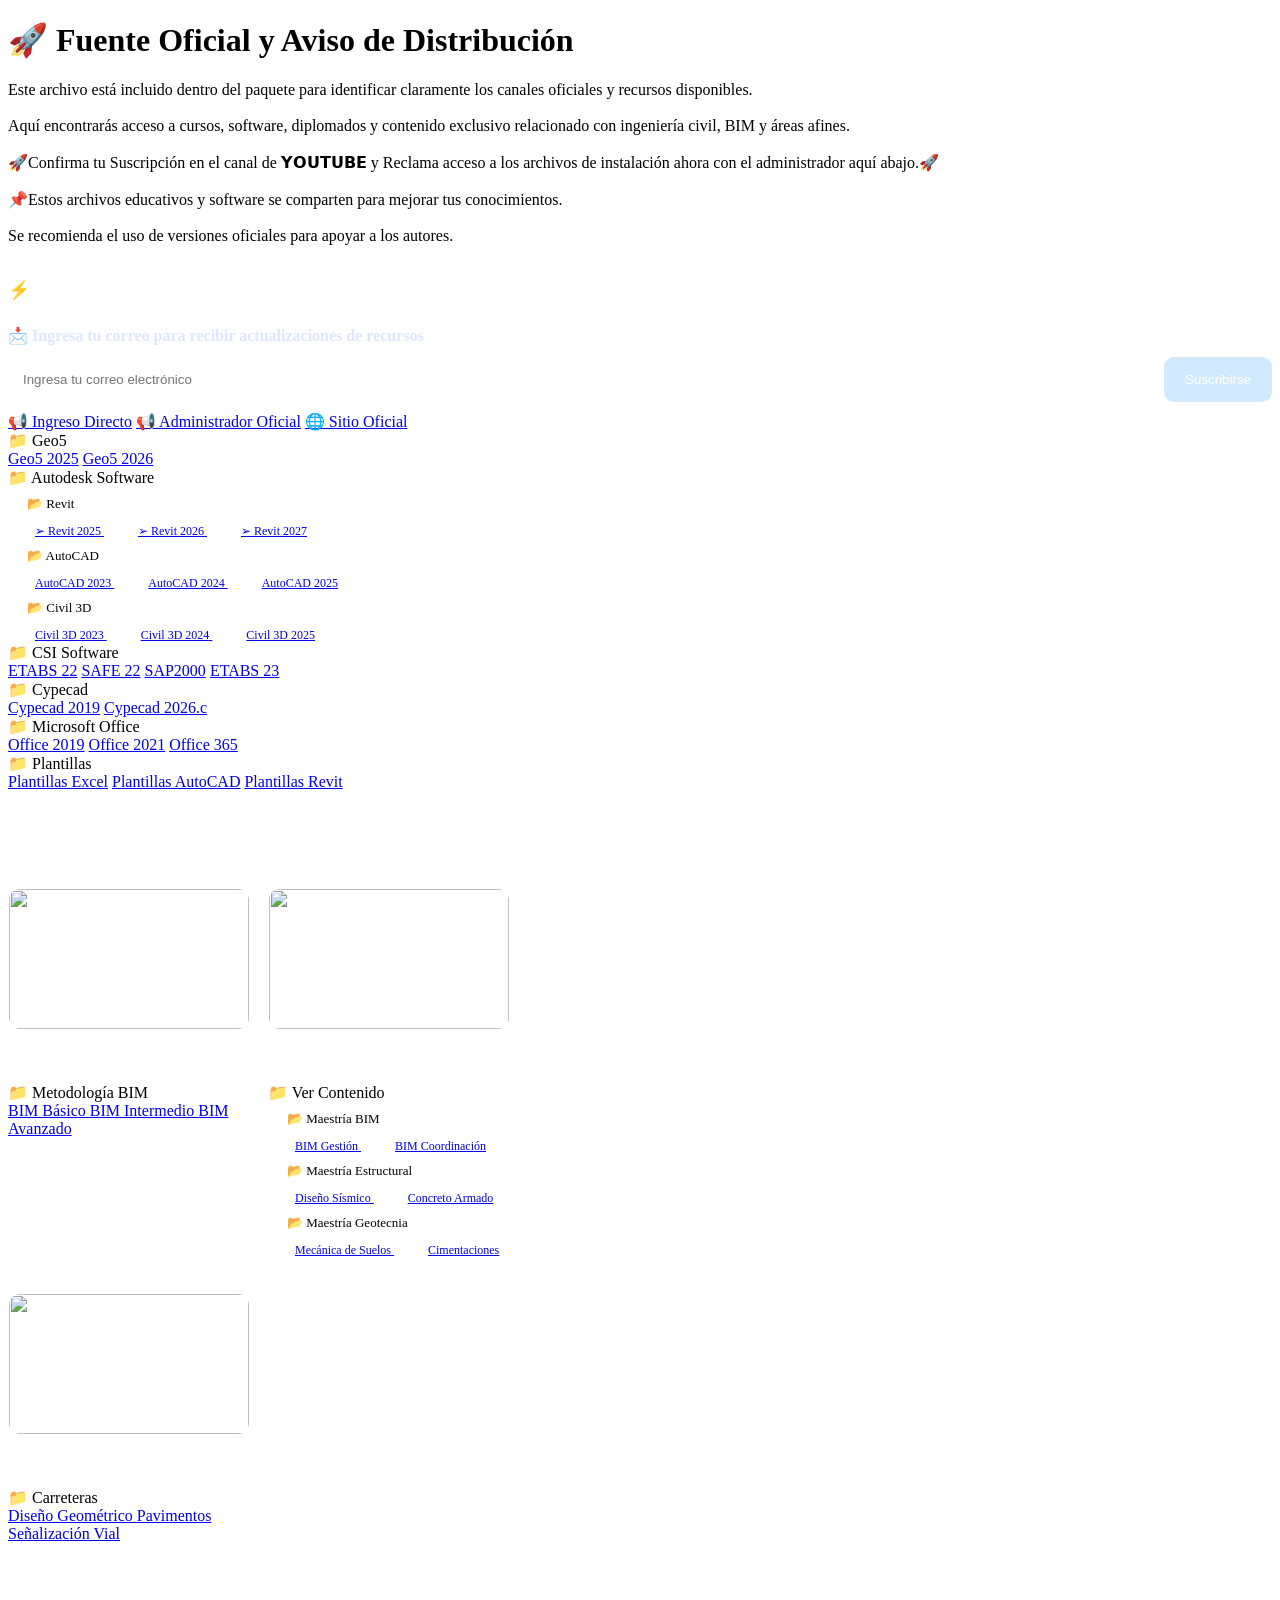
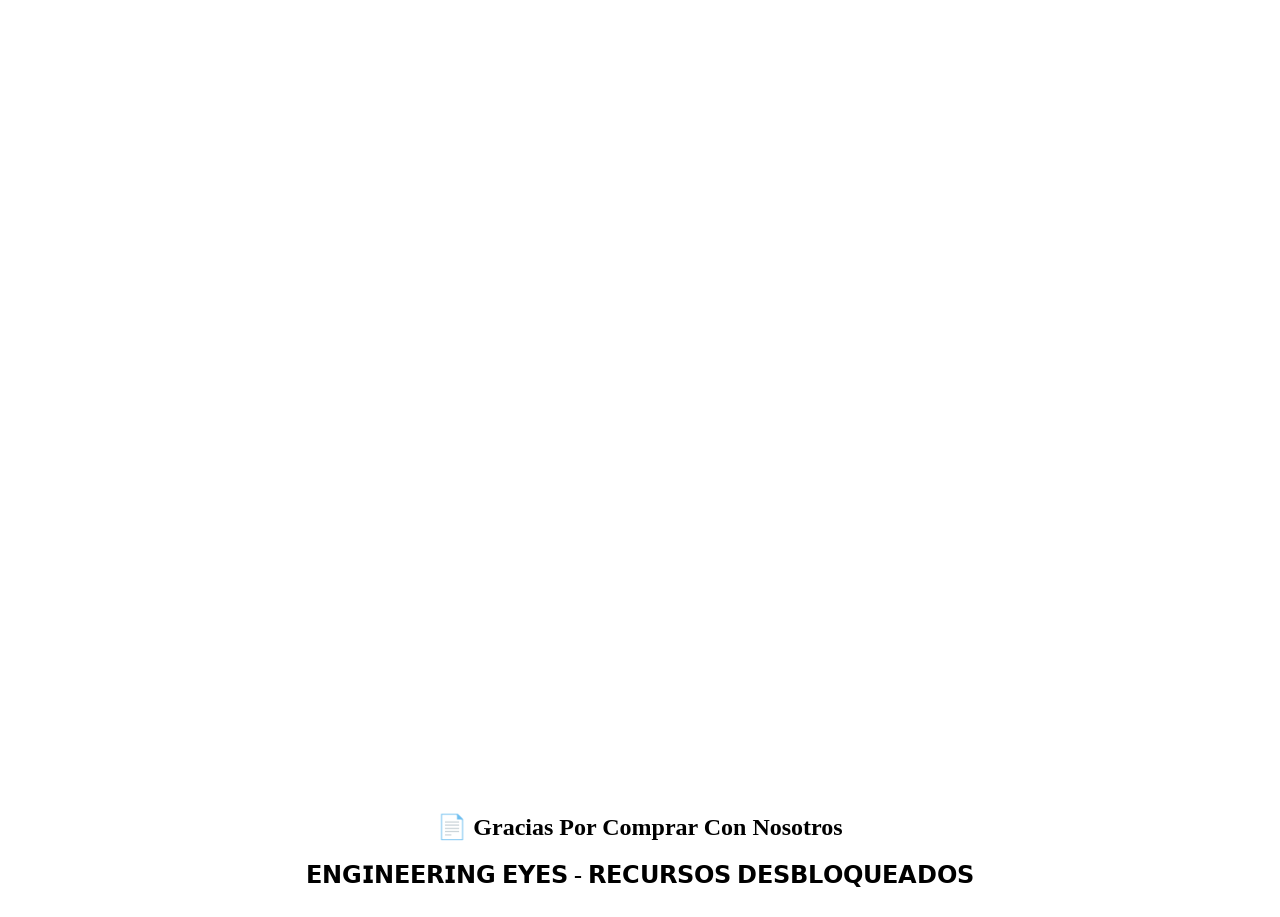
==== index.html @ c22a0bf5 "Add files via upload" ====
<!doctype html>
<html lang="es">
<head>
<meta charset="utf-8" />
<meta name="viewport" content="width=device-width, initial-scale=1" />

<title>Cursos Ingeniería Civil</title>
<link rel="stylesheet" href="style.css">

</head>

<body>

<div class="bg-blur blur1"></div>
<div class="bg-blur blur2"></div>

<!-- 🔥 HOJA 1 -->
<div class="page">
<div class="wrap">

<!-- TEXTO ARRIBA -->
<div class="card">
<h1>🚀 Fuente Oficial y Aviso de Distribución</h1>

<p class="desc">
Este archivo está incluido dentro del paquete para identificar claramente los canales oficiales y recursos disponibles.<br><br>

Aquí encontrarás acceso a cursos, software, diplomados y contenido exclusivo relacionado con ingeniería civil, BIM y áreas afines.<br><br>

🚀Confirma tu Suscripción en el canal de 𝗬𝗢𝗨𝗧𝗨𝗕𝗘 y Reclama acceso a los archivos de instalación ahora con el administrador aquí abajo.🚀<br><br>

📌Estos archivos educativos y software se comparten para mejorar tus conocimientos.<br><br>

Se recomienda el uso de versiones oficiales para apoyar a los autores.<br><br>
</p>

<!-- TEXTO LATERAL IZQUIERDO -->
<div style="
  text-align:left;
  margin-top:15px;
  font-size:18px;
  color:white;
  font-weight:600;
">
⚡ Acceso rápido a recursos y contenido exclusivo. DESPLIEGA Y ELIGE TU OPCIÓN. No olvides Suscribirte en Youtube, Gracias
</div>
<!-- SUSCRIPCIÓN -->
<div style="
  margin-top:25px;
  text-align:left;
">

  <div style="
    font-size:16px;
    margin-bottom:12px;
    color:#dfe6ff;
    font-weight:600;
  ">
    📩 Ingresa tu correo para recibir actualizaciones de recursos
  </div>

  <div style="
    display:flex;
    gap:10px;
    flex-wrap:wrap;
  ">

    <input 
      type="email"
      id="correo"
      placeholder="Ingresa tu correo electrónico"
      style="
        flex:1;
        min-width:220px;
        padding:14px;
        border:none;
        border-radius:10px;
        background:rgba(255,255,255,0.06);
        color:white;
        outline:none;
        border:1px solid rgba(255,255,255,0.08);
        backdrop-filter:blur(8px);
      "
    >

    <button style="
      padding:14px 20px;
      border:none;
      border-radius:10px;
      background:rgba(0,140,255,0.18);
      color:white;
      cursor:pointer;
      transition:0.25s;
      border:1px solid rgba(255,255,255,0.08);
    "
    onclick="enviarCorreo()"
    onmouseover="this.style.background='rgba(0,140,255,0.30)'"
    onmouseout="this.style.background='rgba(0,140,255,0.18)'"
    >
      Suscribirse
    </button>

  </div>

  <div id="mensaje" style="
    margin-top:10px;
    color:#9dffb2;
    font-size:14px;
  "></div>

</div> <!-- FIN SUSCRIPCIÓN -->

</div> <!-- FIN CARD -->

<!-- GRID -->
<div class="card">
<div class="grid">

<!-- PRIMERA COLUMNA -->
<div class="links-box">
  <a href="https://t.me/+xT9picqsAUI5MDAx" target="_blank">📢 Ingreso Directo</a>
  <a href="http://t.me/engineeringeyes_bot" target="_blank">📢 Administrador Oficial</a>
  <a href="http://t.me/engineeringeyes_bot" target="_blank">🌐 Sitio Oficial</a>
</div>

<!-- GEO5 + Autodesk Software -->
<div>

  <div class="group">
    <div class="btn" onclick="toggleMenu('geo')">📁 Geo5</div>
    <div id="geo" class="submenu">
      <a href="https://go.hotmart.com/U102298220W" target="_blank" class="subbtn">Geo5 2025</a>
      <a href="https://go.hotmart.com/E105551013D?dp=1" target="_blank" class="subbtn">Geo5 2026</a>
    </div>
  </div>

<div class="group"> 

  <div class="btn" onclick="toggleMenu('autodesk')">
    📁 Autodesk Software
  </div> 

  <div id="autodesk" class="submenu">

<div class="subbtn"
onclick="toggleMenu('revitsoft')"
onmouseover="this.style.background='rgba(0,140,255,0.15)';this.style.boxShadow='0 0 10px rgba(0,140,255,0.3)'"
onmouseout="this.style.background='rgba(255,255,255,0.03)';this.style.boxShadow='none'"
style="
  font-size:13px;
  padding:8px;
  margin-left:10px;
  background:rgba(255,255,255,0.03);
  cursor:pointer;
  transition:0.25s;
  border:1px solid rgba(255,255,255,0.08);
">
  📂 Revit
</div>

<div id="revitsoft" class="submenu">

  <a href="https://t.me/+xT9picqsAUI5MDAx" target="_blank" class="subbtn" style="
  font-size:12px;
  padding:7px;
  margin-left:20px;
">
    ➢ Revit 2025
  </a>

  <a href="https://t.me/+xT9picqsAUI5MDAx" target="_blank" class="subbtn" style="
  font-size:12px;
  padding:7px;
  margin-left:20px;
">
    ➢ Revit 2026
  </a>

  <a href="https://t.me/+xT9picqsAUI5MDAx" target="_blank" class="subbtn" style="
  font-size:12px;
  padding:7px;
  margin-left:20px;
">
    ➢ Revit 2027
  </a>

</div>

<div class="subbtn"
onclick="toggleMenu('autocadsoft')"
onmouseover="this.style.background='rgba(0,140,255,0.15)';this.style.boxShadow='0 0 10px rgba(0,140,255,0.3)'"
onmouseout="this.style.background='rgba(255,255,255,0.03)';this.style.boxShadow='none'"
style="
  font-size:13px;
  padding:8px;
  margin-left:10px;
  background:rgba(255,255,255,0.03);
  cursor:pointer;
  transition:0.25s;
  border:1px solid rgba(255,255,255,0.08);
">
  📂 AutoCAD
</div>

<div id="autocadsoft" class="submenu">

  <a href="https://t.me/+xT9picqsAUI5MDAx" target="_blank"
     class="subbtn"
     style="
       font-size:12px;
       padding:7px;
       margin-left:20px;
     ">
    AutoCAD 2023
  </a>

  <a href="https://t.me/+xT9picqsAUI5MDAx" target="_blank"
     class="subbtn"
     style="
       font-size:12px;
       padding:7px;
       margin-left:20px;
     ">
    AutoCAD 2024
  </a>

  <a href="https://t.me/+xT9picqsAUI5MDAx" target="_blank"
     class="subbtn"
     style="
       font-size:12px;
       padding:7px;
       margin-left:20px;
     ">
    AutoCAD 2025
  </a>

</div>

<div class="subbtn"
onclick="toggleMenu('civilsoft')"
onmouseover="this.style.background='rgba(0,140,255,0.15)';this.style.boxShadow='0 0 10px rgba(0,140,255,0.3)'"
onmouseout="this.style.background='rgba(255,255,255,0.03)';this.style.boxShadow='none'"
style="
  font-size:13px;
  padding:8px;
  margin-left:10px;
  background:rgba(255,255,255,0.03);
  cursor:pointer;
  transition:0.25s;
  border:1px solid rgba(255,255,255,0.08);
">
  📂 Civil 3D
</div>

<div id="civilsoft" class="submenu">

  <a href="https://t.me/+xT9picqsAUI5MDAx" target="_blank"
     class="subbtn"
     style="
       font-size:12px;
       padding:7px;
       margin-left:20px;
     ">
    Civil 3D 2023
  </a>

  <a href="https://t.me/+xT9picqsAUI5MDAx" target="_blank"
     class="subbtn"
     style="
       font-size:12px;
       padding:7px;
       margin-left:20px;
     ">
    Civil 3D 2024
  </a>

  <a href="https://t.me/+xT9picqsAUI5MDAx" target="_blank"
     class="subbtn"
     style="
       font-size:12px;
       padding:7px;
       margin-left:20px;
     ">
    Civil 3D 2025
  </a>

</div>

    </div>
  </div>

</div>

<!-- CSI Software -->
<div>
  <div class="btn" onclick="toggleMenu('etabs')">📁 CSI Software</div>
  <div id="etabs" class="submenu">
    <a href="https://t.me/+xT9picqsAUI5MDAx" target="_blank" class="subbtn">ETABS 22</a>
    <a href="https://t.me/+xT9picqsAUI5MDAx" target="_blank" class="subbtn">SAFE 22</a>
    <a href="https://t.me/+xT9picqsAUI5MDAx" target="_blank" class="subbtn">SAP2000</a>
    <a href="https://t.me/+xT9picqsAUI5MDAx" target="_blank" class="subbtn">ETABS 23</a>
  </div>
</div>

<!-- CYPECAD + MICROSOFT OFFICE -->
<div>

  <div class="group">
    <div class="btn" onclick="toggleMenu('cype')">📁 Cypecad</div>

    <div id="cype" class="submenu">
      <a href="https://t.me/+xT9picqsAUI5MDAx" target="_blank" class="subbtn">Cypecad 2019</a>
      <a href="https://go.hotmart.com/T103068841P?dp=1" target="_blank" class="subbtn">Cypecad 2026.c</a>
    </div>
  </div>

  <div class="group">
    <div class="btn" onclick="toggleMenu('office')">📁 Microsoft Office</div>

    <div id="office" class="submenu">
      <a href="https://t.me/+xT9picqsAUI5MDAx" target="_blank" class="subbtn">Office 2019</a>
      <a href="https://t.me/+xT9picqsAUI5MDAx" target="_blank" class="subbtn">Office 2021</a>
      <a href="https://t.me/+xT9picqsAUI5MDAx" target="_blank" class="subbtn">Office 365</a>
    </div>
  </div>

</div>

<!-- PLANTILLAS -->
<div>

  <div class="group">
    <div class="btn" onclick="toggleMenu('plantillas')">📁 Plantillas</div>

    <div id="plantillas" class="submenu">
      <a href="https://t.me/+xT9picqsAUI5MDAx" target="_blank" class="subbtn">Plantillas Excel</a>
      <a href="https://t.me/+xT9picqsAUI5MDAx" target="_blank" class="subbtn">Plantillas AutoCAD</a>
      <a href="https://t.me/+xT9picqsAUI5MDAx" target="_blank" class="subbtn">Plantillas Revit</a>
    </div>
  </div>

</div>

</div>


</div>
</div>

</div>
</div>

<!-- 🔥 HOJA 2 (NUEVA) -->
<div class="page">
<div class="wrap" style="max-width:1500px;">
<div class="card" style="
  min-height:1000px;
  display:flex;
  flex-direction:column;
">

<div style="
  text-align:left;
  font-size:28px;
  font-weight:700;
  margin-bottom:25px;
  color:white;
">
 Contenido Autodidacta - Aprende a Tu Ritmo
</div>
<div style="
  margin-top:40px;
  display:flex;
  gap:20px;
  align-items:flex-start;
  flex-wrap:wrap;
">

  <!-- BLOQUE 1 -->
  <div style="width:240px;">

    <!-- IMAGEN -->
    <img 
      src="https://raw.githubusercontent.com/EngineeringEyes/Engineering-Eyes/main/fondo.jpg"
      style="
        width:100%;
        height:140px;
        object-fit:cover;
        border-radius:12px;
        border:1px solid rgba(255,255,255,0.08);
      "
    >

    <!-- TITULO -->
    <div style="
      margin-top:12px;
      font-size:20px;
      font-weight:700;
      color:white;
    ">
      Ing. Estructural
    </div>

    <!-- BOTONERA -->
    <div class="group" style="margin-top:15px;">

      <div class="btn" onclick="toggleMenu('estructural')">
        📁 Metodología BIM
      </div>

      <div id="estructural" class="submenu">

        <a href="https://t.me/+xT9picqsAUI5MDAx"
           target="_blank"
           class="subbtn">
          BIM Básico
        </a>

        <a href="https://t.me/+xT9picqsAUI5MDAx"
           target="_blank"
           class="subbtn">
          BIM Intermedio
        </a>

        <a href="https://t.me/+xT9picqsAUI5MDAx"
           target="_blank"
           class="subbtn">
          BIM Avanzado
        </a>

      </div>

    </div>

  </div>
<!-- BLOQUE 3 -->
<div style="width:240px;">

  <!-- IMAGEN -->
  <img 
    src="https://raw.githubusercontent.com/EngineeringEyes/Engineering-Eyes/main/fondo.jpg"
    style="
      width:100%;
      height:140px;
      object-fit:cover;
      border-radius:12px;
      border:1px solid rgba(255,255,255,0.08);
    "
  >

  <!-- TITULO -->
  <div style="
    margin-top:12px;
    font-size:20px;
    font-weight:700;
    color:white;
  ">
    Maestrías
  </div>

  <!-- BOTONERA -->
  <div class="group" style="margin-top:15px;">

    <div class="btn" onclick="toggleMenu('maestrias')">
      📁 Ver Contenido
    </div>

<div id="maestrias" class="submenu">

  <!-- BIM -->
  <div class="subbtn"
  onclick="toggleMenu('mbim')"
  onmouseover="this.style.background='rgba(0,140,255,0.15)';this.style.boxShadow='0 0 10px rgba(0,140,255,0.3)'"
  onmouseout="this.style.background='rgba(255,255,255,0.03)';this.style.boxShadow='none'"
  style="
    font-size:13px;
    padding:8px;
    margin-left:10px;
    background:rgba(255,255,255,0.03);
    cursor:pointer;
    transition:0.25s;
    border:1px solid rgba(255,255,255,0.08);
  ">
    📂 Maestría BIM
  </div>

  <div id="mbim" class="submenu">

    <a href="https://t.me/+xT9picqsAUI5MDAx"
       target="_blank"
       class="subbtn"
       style="
         font-size:12px;
         padding:7px;
         margin-left:20px;
       ">
      BIM Gestión
    </a>

    <a href="https://t.me/+xT9picqsAUI5MDAx"
       target="_blank"
       class="subbtn"
       style="
         font-size:12px;
         padding:7px;
         margin-left:20px;
       ">
      BIM Coordinación
    </a>

  </div>

  <!-- ESTRUCTURAL -->
  <div class="subbtn"
  onclick="toggleMenu('mestructural')"
  onmouseover="this.style.background='rgba(0,140,255,0.15)';this.style.boxShadow='0 0 10px rgba(0,140,255,0.3)'"
  onmouseout="this.style.background='rgba(255,255,255,0.03)';this.style.boxShadow='none'"
  style="
    font-size:13px;
    padding:8px;
    margin-left:10px;
    background:rgba(255,255,255,0.03);
    cursor:pointer;
    transition:0.25s;
    border:1px solid rgba(255,255,255,0.08);
  ">
    📂 Maestría Estructural
  </div>

  <div id="mestructural" class="submenu">

    <a href="https://t.me/+xT9picqsAUI5MDAx"
       target="_blank"
       class="subbtn"
       style="
         font-size:12px;
         padding:7px;
         margin-left:20px;
       ">
      Diseño Sísmico
    </a>

    <a href="https://t.me/+xT9picqsAUI5MDAx"
       target="_blank"
       class="subbtn"
       style="
         font-size:12px;
         padding:7px;
         margin-left:20px;
       ">
      Concreto Armado
    </a>

  </div>

  <!-- GEOTECNIA -->
  <div class="subbtn"
  onclick="toggleMenu('mgeo')"
  onmouseover="this.style.background='rgba(0,140,255,0.15)';this.style.boxShadow='0 0 10px rgba(0,140,255,0.3)'"
  onmouseout="this.style.background='rgba(255,255,255,0.03)';this.style.boxShadow='none'"
  style="
    font-size:13px;
    padding:8px;
    margin-left:10px;
    background:rgba(255,255,255,0.03);
    cursor:pointer;
    transition:0.25s;
    border:1px solid rgba(255,255,255,0.08);
  ">
    📂 Maestría Geotecnia
  </div>

  <div id="mgeo" class="submenu">

    <a href="https://t.me/+xT9picqsAUI5MDAx"
       target="_blank"
       class="subbtn"
       style="
         font-size:12px;
         padding:7px;
         margin-left:20px;
       ">
      Mecánica de Suelos
    </a>

    <a href="https://t.me/+xT9picqsAUI5MDAx"
       target="_blank"
       class="subbtn"
       style="
         font-size:12px;
         padding:7px;
         margin-left:20px;
       ">
      Cimentaciones
    </a>

  </div>

</div>
  </div>

</div>
</div>
<!-- BLOQUE 2 -->
<div style="
  width:240px;
  margin-top:35px;
">

  <!-- IMAGEN -->
  <img 
    src="https://raw.githubusercontent.com/EngineeringEyes/Engineering-Eyes/main/fondo.jpg"
    style="
      width:100%;
      height:140px;
      object-fit:cover;
      border-radius:12px;
      border:1px solid rgba(255,255,255,0.08);
    "
  >

  <!-- TITULO -->
  <div style="
    margin-top:12px;
    font-size:20px;
    font-weight:700;
    color:white;
  ">
    Ing. Transporte
  </div>

  <!-- BOTONERA -->
  <div class="group" style="margin-top:15px;">

    <div class="btn" onclick="toggleMenu('carreteras')">
      📁 Carreteras
    </div>

    <div id="carreteras" class="submenu">

      <a href="https://t.me/+xT9picqsAUI5MDAx"
         target="_blank"
         class="subbtn">
        Diseño Geométrico
      </a>

      <a href="https://t.me/+xT9picqsAUI5MDAx"
         target="_blank"
         class="subbtn">
        Pavimentos
      </a>

      <a href="https://t.me/+xT9picqsAUI5MDAx"
         target="_blank"
         class="subbtn">
        Señalización Vial
      </a>

    </div>

  </div>

</div>
<div style="
  margin-top:850px;
  text-align:center;
">

  <h2>
    📄 Gracias Por Comprar Con Nosotros
  </h2>

  <h2>
    𝗘𝗡𝗚𝗜𝗡𝗘𝗘𝗥𝗜𝗡𝗚 𝗘𝗬𝗘𝗦 - 𝗥𝗘𝗖𝗨𝗥𝗦𝗢𝗦 𝗗𝗘𝗦𝗕𝗟𝗢𝗤𝗨𝗘𝗔𝗗𝗢𝗦
  </h2>

</div>
</div>

</div>
</div>

<script>

function validarEmail(email){
  const regex = /^[^\s@]+@[^\s@]+\.[^\s@]+$/;
  return regex.test(email);
}

function toggleMenu(id){

  const menu = document.getElementById(id);

  if(!menu) return;

  if(menu.style.maxHeight && menu.style.maxHeight !== "0px"){
    menu.style.maxHeight = "0px";
  } else {
    menu.style.maxHeight = "180px";
  }

}

async function enviarCorreo(){

  const correo = document.getElementById("correo").value;

  if(!correo){
    alert("Ingresa un correo");
    return;
  }

  if(!validarEmail(correo)){
    alert("Correo no válido");
    return;
  }

  try{

    await fetch(
      "https://script.google.com/macros/s/AKfycbyFCOnYeglGWhAQpZBe2yn58ZJT81-7ffNMvXjJa1qmcHuaM3HQWoOWMXwLHcLiqnXQ/exec",
      {
        method: "POST",
        body: JSON.stringify({
          correo: correo,
          key: "ABC123"
        })
      }
    );

    document.getElementById("mensaje").innerHTML =
      "✅ Correo registrado correctamente";

    document.getElementById("correo").value = "";

  } catch(error){

    document.getElementById("mensaje").innerHTML =
      "❌ Error al registrar";

  }

}

</script>

<script src="script.js"></script>

</body>
</html>
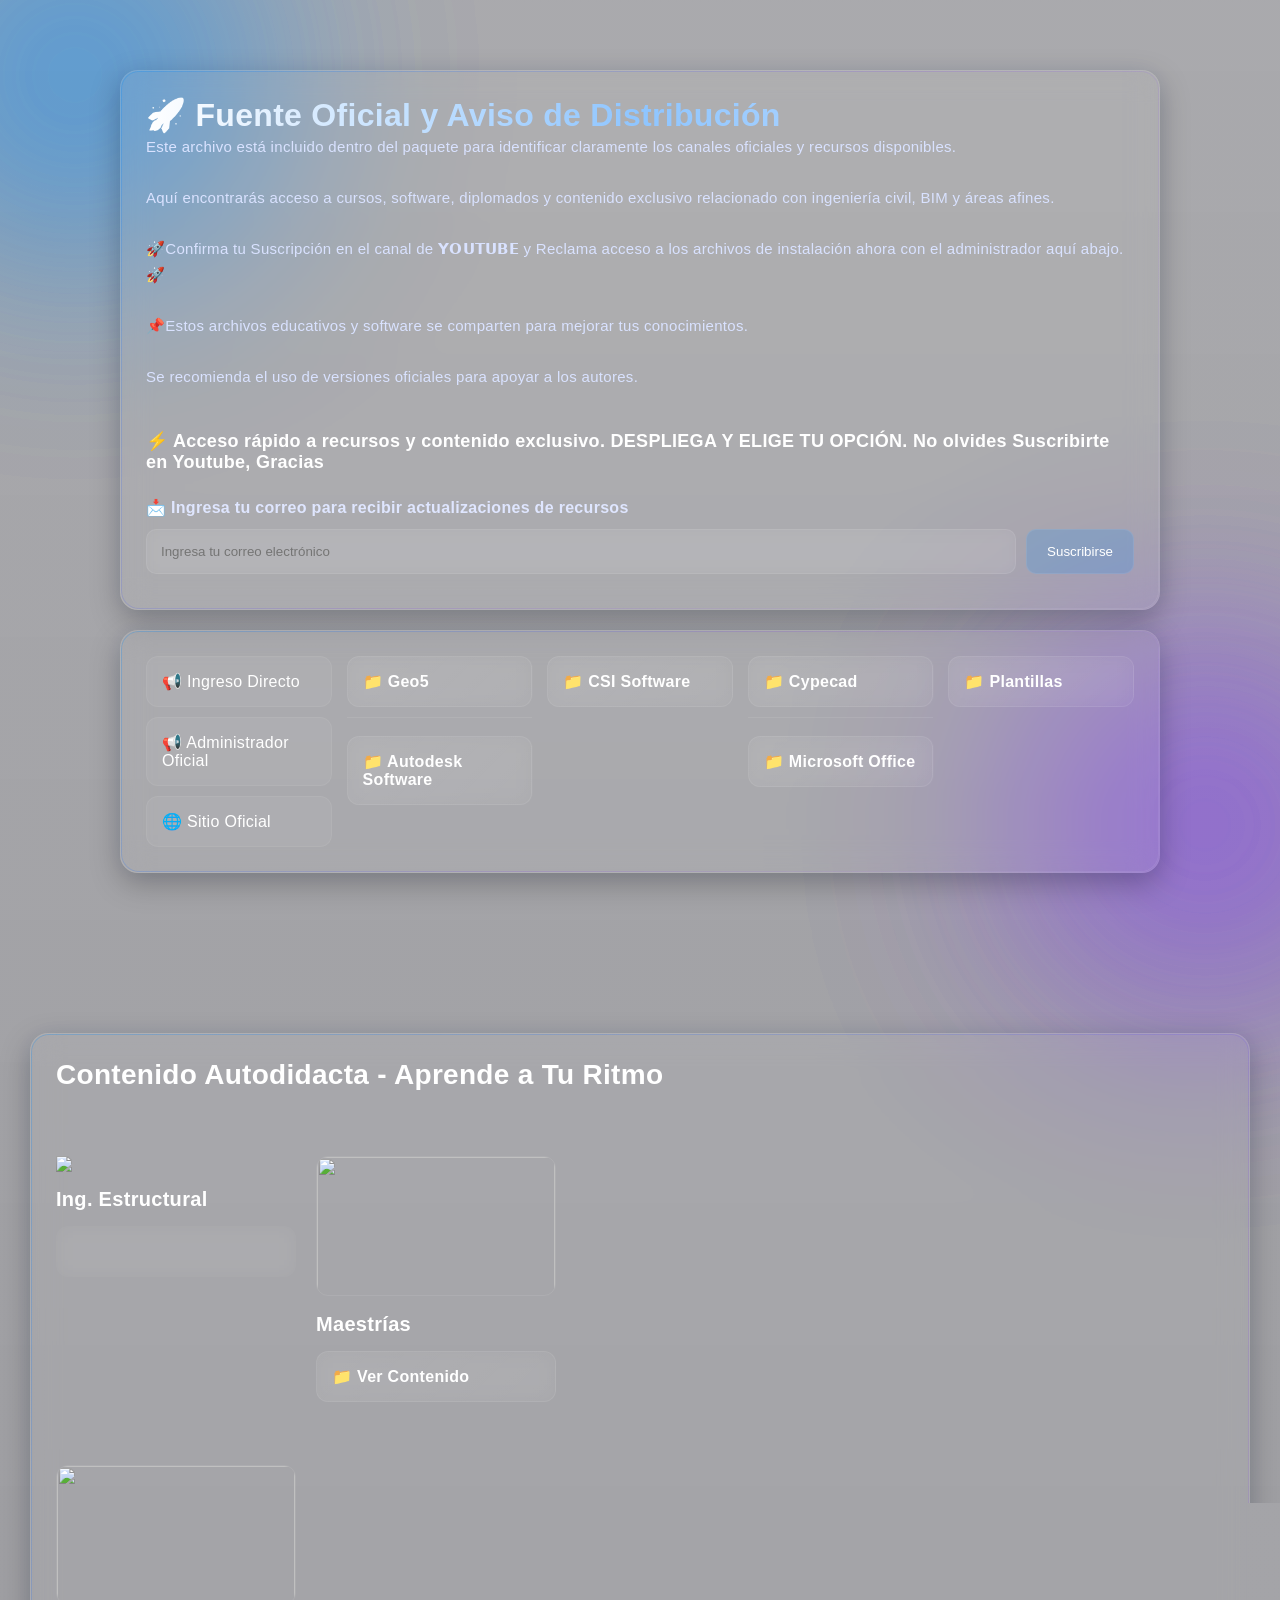
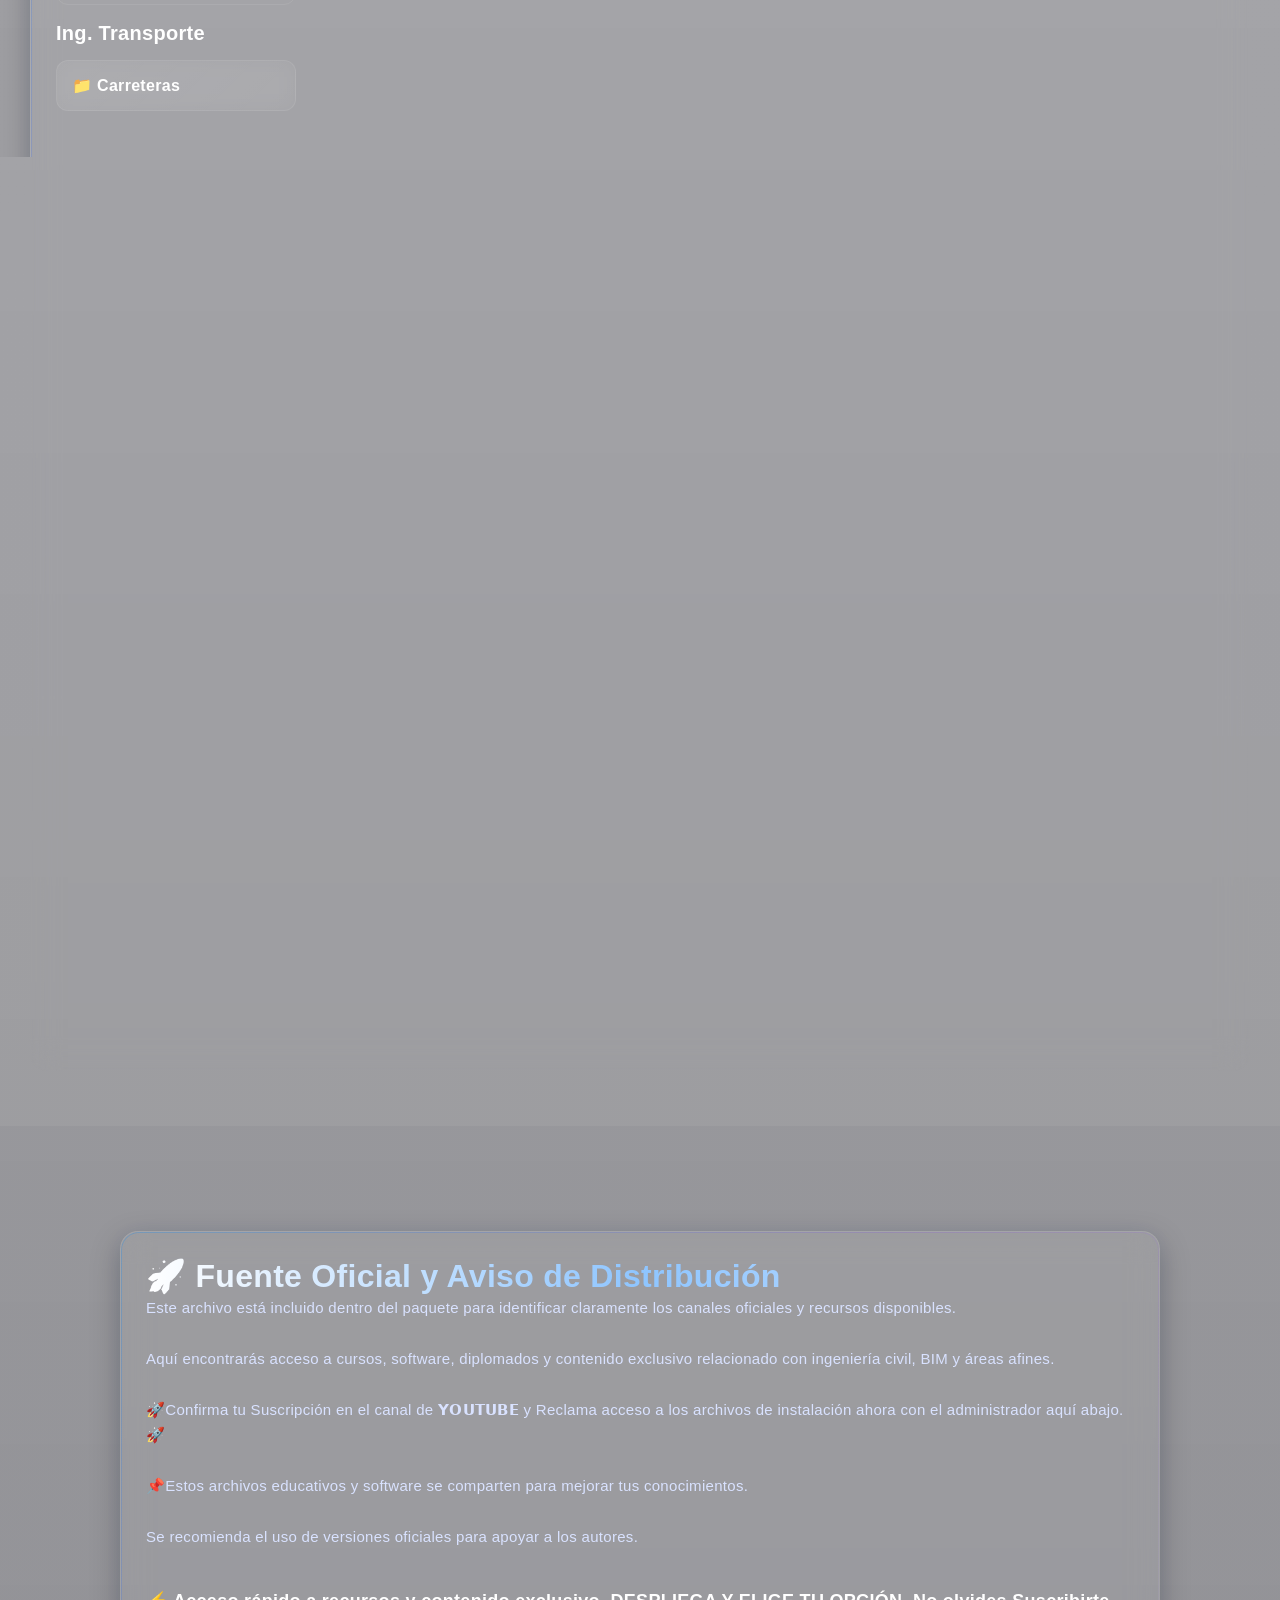
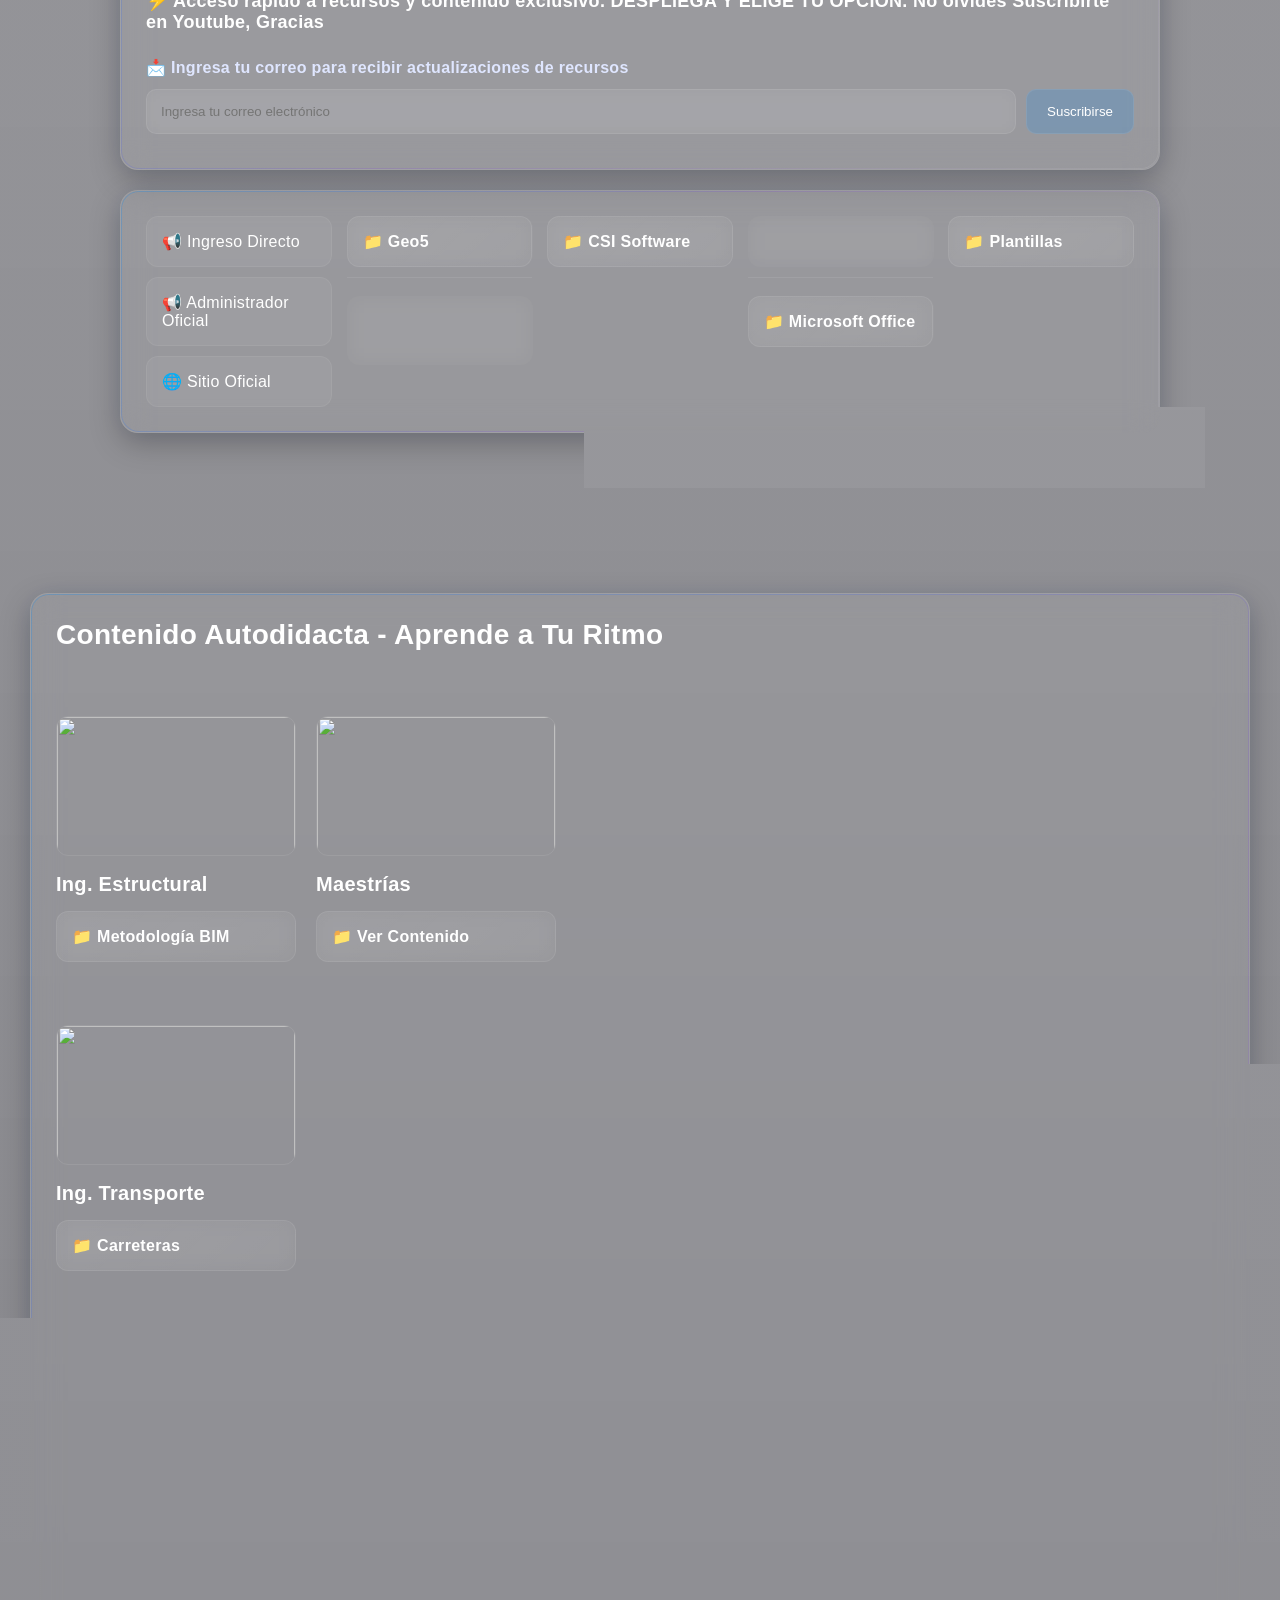
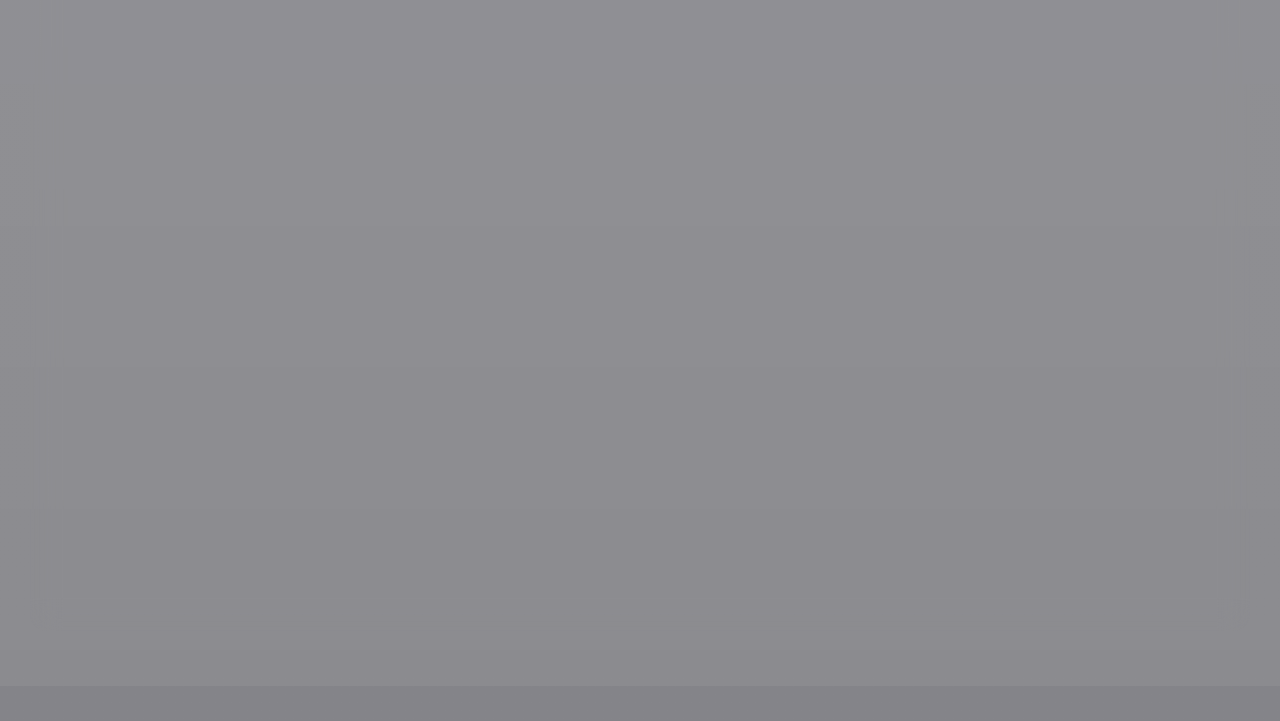
==== commit 610ed4ab: "Update index.html" ====
--- a/index.html
+++ b/index.html
@@ -127,12 +127,32 @@
 <div>
 
   <div class="group">
-    <div class="btn" onclick="toggleMenu('geo')">📁 Geo5</div>
-    <div id="geo" class="submenu">
-      <a href="https://go.hotmart.com/U102298220W" target="_blank" class="subbtn">Geo5 2025</a>
-      <a href="https://go.hotmart.com/E105551013D?dp=1" target="_blank" class="subbtn">Geo5 2026</a>
-    </div>
-  </div>
+
+  <div class="btn" onclick="toggleMenu('geo')">
+    📁 Geo5
+  </div>
+
+  <div id="geo" class="submenu">
+
+    <a 
+      href="https://engineeringeyes.github.io/Engineering_Eyes_2.0/redirect/geo5.html"
+      target="_blank"
+      class="subbtn"
+    >
+      Geo5 2025
+    </a>
+
+   <a 
+  href="https://engineeringeyes.github.io/Engineering_Eyes_2.0/redirect/geo52026.html"
+  target="_blank"
+  class="subbtn"
+>
+  Geo5 2026
+</a>
+
+  </div>
+
+</div>
 
 <div class="group"> 
 
@@ -381,15 +401,9 @@
 
     <!-- IMAGEN -->
     <img 
-      src="https://raw.githubusercontent.com/EngineeringEyes/Engineering-Eyes/main/fondo.jpg"
-      style="
-        width:100%;
-        height:140px;
-        object-fit:cover;
-        border-radius:12px;
-        border:1px solid rgba(255,255,255,0.08);
-      "
-    >
+  src="https://raw.githubusercontent.com/EngineeringEyes/Engineering_Eyes_2.0/main/fondo1.jpg"
+  class="premium-img"
+>
 
     <!-- TITULO -->
     <div style="
@@ -747,4 +761,741 @@
 <script src="script.js"></script>
 
 </body>
-</html>+</html>
+<div class="bg-blur blur1"></div>
+<div class="bg-blur blur2"></div>
+
+<!-- 🔥 HOJA 1 -->
+<div class="page">
+<div class="wrap">
+
+<!-- TEXTO ARRIBA -->
+<div class="card">
+<h1>🚀 Fuente Oficial y Aviso de Distribución</h1>
+
+<p class="desc">
+Este archivo está incluido dentro del paquete para identificar claramente los canales oficiales y recursos disponibles.<br><br>
+
+Aquí encontrarás acceso a cursos, software, diplomados y contenido exclusivo relacionado con ingeniería civil, BIM y áreas afines.<br><br>
+
+🚀Confirma tu Suscripción en el canal de 𝗬𝗢𝗨𝗧𝗨𝗕𝗘 y Reclama acceso a los archivos de instalación ahora con el administrador aquí abajo.🚀<br><br>
+
+📌Estos archivos educativos y software se comparten para mejorar tus conocimientos.<br><br>
+
+Se recomienda el uso de versiones oficiales para apoyar a los autores.<br><br>
+</p>
+
+<!-- TEXTO LATERAL IZQUIERDO -->
+<div style="
+  text-align:left;
+  margin-top:15px;
+  font-size:18px;
+  color:white;
+  font-weight:600;
+">
+⚡ Acceso rápido a recursos y contenido exclusivo. DESPLIEGA Y ELIGE TU OPCIÓN. No olvides Suscribirte en Youtube, Gracias
+</div>
+<!-- SUSCRIPCIÓN -->
+<div style="
+  margin-top:25px;
+  text-align:left;
+">
+
+  <div style="
+    font-size:16px;
+    margin-bottom:12px;
+    color:#dfe6ff;
+    font-weight:600;
+  ">
+    📩 Ingresa tu correo para recibir actualizaciones de recursos
+  </div>
+
+  <div style="
+    display:flex;
+    gap:10px;
+    flex-wrap:wrap;
+  ">
+
+    <input 
+      type="email"
+      id="correo"
+      placeholder="Ingresa tu correo electrónico"
+      style="
+        flex:1;
+        min-width:220px;
+        padding:14px;
+        border:none;
+        border-radius:10px;
+        background:rgba(255,255,255,0.06);
+        color:white;
+        outline:none;
+        border:1px solid rgba(255,255,255,0.08);
+        backdrop-filter:blur(8px);
+      "
+    >
+
+    <button style="
+      padding:14px 20px;
+      border:none;
+      border-radius:10px;
+      background:rgba(0,140,255,0.18);
+      color:white;
+      cursor:pointer;
+      transition:0.25s;
+      border:1px solid rgba(255,255,255,0.08);
+    "
+    onclick="enviarCorreo()"
+    onmouseover="this.style.background='rgba(0,140,255,0.30)'"
+    onmouseout="this.style.background='rgba(0,140,255,0.18)'"
+    >
+      Suscribirse
+    </button>
+
+  </div>
+
+  <div id="mensaje" style="
+    margin-top:10px;
+    color:#9dffb2;
+    font-size:14px;
+  "></div>
+
+</div> <!-- FIN SUSCRIPCIÓN -->
+
+</div> <!-- FIN CARD -->
+
+<!-- GRID -->
+<div class="card">
+<div class="grid">
+
+<!-- PRIMERA COLUMNA -->
+<div class="links-box">
+  <a href="https://t.me/+xT9picqsAUI5MDAx" target="_blank">📢 Ingreso Directo</a>
+  <a href="http://t.me/engineeringeyes_bot" target="_blank">📢 Administrador Oficial</a>
+  <a href="http://t.me/engineeringeyes_bot" target="_blank">🌐 Sitio Oficial</a>
+</div>
+
+<!-- GEO5 + Autodesk Software -->
+<div>
+
+  <div class="group">
+    <div class="btn" onclick="toggleMenu('geo')">📁 Geo5</div>
+    <div id="geo" class="submenu">
+      <a href="https://go.hotmart.com/U102298220W" target="_blank" class="subbtn">Geo5 2025</a>
+      <a href="https://go.hotmart.com/E105551013D?dp=1" target="_blank" class="subbtn">Geo5 2026</a>
+    </div>
+  </div>
+
+<div class="group"> 
+
+  <div class="btn" onclick="toggleMenu('autodesk')">
+    📁 Autodesk Software
+  </div> 
+
+  <div id="autodesk" class="submenu">
+
+<div class="subbtn"
+onclick="toggleMenu('revitsoft')"
+onmouseover="this.style.background='rgba(0,140,255,0.15)';this.style.boxShadow='0 0 10px rgba(0,140,255,0.3)'"
+onmouseout="this.style.background='rgba(255,255,255,0.03)';this.style.boxShadow='none'"
+style="
+  font-size:13px;
+  padding:8px;
+  margin-left:10px;
+  background:rgba(255,255,255,0.03);
+  cursor:pointer;
+  transition:0.25s;
+  border:1px solid rgba(255,255,255,0.08);
+">
+  📂 Revit
+</div>
+
+<div id="revitsoft" class="submenu">
+
+  <a href="https://t.me/+xT9picqsAUI5MDAx" target="_blank" class="subbtn" style="
+  font-size:12px;
+  padding:7px;
+  margin-left:20px;
+">
+    ➢ Revit 2025
+  </a>
+
+  <a href="https://t.me/+xT9picqsAUI5MDAx" target="_blank" class="subbtn" style="
+  font-size:12px;
+  padding:7px;
+  margin-left:20px;
+">
+    ➢ Revit 2026
+  </a>
+
+  <a href="https://t.me/+xT9picqsAUI5MDAx" target="_blank" class="subbtn" style="
+  font-size:12px;
+  padding:7px;
+  margin-left:20px;
+">
+    ➢ Revit 2027
+  </a>
+
+</div>
+
+<div class="subbtn"
+onclick="toggleMenu('autocadsoft')"
+onmouseover="this.style.background='rgba(0,140,255,0.15)';this.style.boxShadow='0 0 10px rgba(0,140,255,0.3)'"
+onmouseout="this.style.background='rgba(255,255,255,0.03)';this.style.boxShadow='none'"
+style="
+  font-size:13px;
+  padding:8px;
+  margin-left:10px;
+  background:rgba(255,255,255,0.03);
+  cursor:pointer;
+  transition:0.25s;
+  border:1px solid rgba(255,255,255,0.08);
+">
+  📂 AutoCAD
+</div>
+
+<div id="autocadsoft" class="submenu">
+
+  <a href="https://t.me/+xT9picqsAUI5MDAx" target="_blank"
+     class="subbtn"
+     style="
+       font-size:12px;
+       padding:7px;
+       margin-left:20px;
+     ">
+    AutoCAD 2023
+  </a>
+
+  <a href="https://t.me/+xT9picqsAUI5MDAx" target="_blank"
+     class="subbtn"
+     style="
+       font-size:12px;
+       padding:7px;
+       margin-left:20px;
+     ">
+    AutoCAD 2024
+  </a>
+
+  <a href="https://t.me/+xT9picqsAUI5MDAx" target="_blank"
+     class="subbtn"
+     style="
+       font-size:12px;
+       padding:7px;
+       margin-left:20px;
+     ">
+    AutoCAD 2025
+  </a>
+
+</div>
+
+<div class="subbtn"
+onclick="toggleMenu('civilsoft')"
+onmouseover="this.style.background='rgba(0,140,255,0.15)';this.style.boxShadow='0 0 10px rgba(0,140,255,0.3)'"
+onmouseout="this.style.background='rgba(255,255,255,0.03)';this.style.boxShadow='none'"
+style="
+  font-size:13px;
+  padding:8px;
+  margin-left:10px;
+  background:rgba(255,255,255,0.03);
+  cursor:pointer;
+  transition:0.25s;
+  border:1px solid rgba(255,255,255,0.08);
+">
+  📂 Civil 3D
+</div>
+
+<div id="civilsoft" class="submenu">
+
+  <a href="https://t.me/+xT9picqsAUI5MDAx" target="_blank"
+     class="subbtn"
+     style="
+       font-size:12px;
+       padding:7px;
+       margin-left:20px;
+     ">
+    Civil 3D 2023
+  </a>
+
+  <a href="https://t.me/+xT9picqsAUI5MDAx" target="_blank"
+     class="subbtn"
+     style="
+       font-size:12px;
+       padding:7px;
+       margin-left:20px;
+     ">
+    Civil 3D 2024
+  </a>
+
+  <a href="https://t.me/+xT9picqsAUI5MDAx" target="_blank"
+     class="subbtn"
+     style="
+       font-size:12px;
+       padding:7px;
+       margin-left:20px;
+     ">
+    Civil 3D 2025
+  </a>
+
+</div>
+
+    </div>
+  </div>
+
+</div>
+
+<!-- CSI Software -->
+<div>
+  <div class="btn" onclick="toggleMenu('etabs')">📁 CSI Software</div>
+  <div id="etabs" class="submenu">
+    <a href="https://t.me/+xT9picqsAUI5MDAx" target="_blank" class="subbtn">ETABS 22</a>
+    <a href="https://t.me/+xT9picqsAUI5MDAx" target="_blank" class="subbtn">SAFE 22</a>
+    <a href="https://t.me/+xT9picqsAUI5MDAx" target="_blank" class="subbtn">SAP2000</a>
+    <a href="https://t.me/+xT9picqsAUI5MDAx" target="_blank" class="subbtn">ETABS 23</a>
+  </div>
+</div>
+
+<!-- CYPECAD + MICROSOFT OFFICE -->
+<div>
+
+  <div class="group">
+    <div class="btn" onclick="toggleMenu('cype')">📁 Cypecad</div>
+
+    <div id="cype" class="submenu">
+      <a href="https://t.me/+xT9picqsAUI5MDAx" target="_blank" class="subbtn">Cypecad 2019</a>
+      <a href="https://go.hotmart.com/T103068841P?dp=1" target="_blank" class="subbtn">Cypecad 2026.c</a>
+    </div>
+  </div>
+
+  <div class="group">
+    <div class="btn" onclick="toggleMenu('office')">📁 Microsoft Office</div>
+
+    <div id="office" class="submenu">
+      <a href="https://t.me/+xT9picqsAUI5MDAx" target="_blank" class="subbtn">Office 2019</a>
+      <a href="https://t.me/+xT9picqsAUI5MDAx" target="_blank" class="subbtn">Office 2021</a>
+      <a href="https://t.me/+xT9picqsAUI5MDAx" target="_blank" class="subbtn">Office 365</a>
+    </div>
+  </div>
+
+</div>
+
+<!-- PLANTILLAS -->
+<div>
+
+  <div class="group">
+    <div class="btn" onclick="toggleMenu('plantillas')">📁 Plantillas</div>
+
+    <div id="plantillas" class="submenu">
+      <a href="https://t.me/+xT9picqsAUI5MDAx" target="_blank" class="subbtn">Plantillas Excel</a>
+      <a href="https://t.me/+xT9picqsAUI5MDAx" target="_blank" class="subbtn">Plantillas AutoCAD</a>
+      <a href="https://t.me/+xT9picqsAUI5MDAx" target="_blank" class="subbtn">Plantillas Revit</a>
+    </div>
+  </div>
+
+</div>
+
+</div>
+
+
+</div>
+</div>
+
+</div>
+</div>
+
+<!-- 🔥 HOJA 2 (NUEVA) -->
+<div class="page">
+<div class="wrap" style="max-width:1500px;">
+<div class="card" style="
+  min-height:1000px;
+  display:flex;
+  flex-direction:column;
+">
+
+<div style="
+  text-align:left;
+  font-size:28px;
+  font-weight:700;
+  margin-bottom:25px;
+  color:white;
+">
+ Contenido Autodidacta - Aprende a Tu Ritmo
+</div>
+<div style="
+  margin-top:40px;
+  display:flex;
+  gap:20px;
+  align-items:flex-start;
+  flex-wrap:wrap;
+">
+
+  <!-- BLOQUE 1 -->
+  <div style="width:240px;">
+
+    <!-- IMAGEN -->
+    <img 
+      src="https://raw.githubusercontent.com/EngineeringEyes/Engineering-Eyes/main/fondo.jpg"
+      style="
+        width:100%;
+        height:140px;
+        object-fit:cover;
+        border-radius:12px;
+        border:1px solid rgba(255,255,255,0.08);
+      "
+    >
+
+    <!-- TITULO -->
+    <div style="
+      margin-top:12px;
+      font-size:20px;
+      font-weight:700;
+      color:white;
+    ">
+      Ing. Estructural
+    </div>
+
+    <!-- BOTONERA -->
+    <div class="group" style="margin-top:15px;">
+
+      <div class="btn" onclick="toggleMenu('estructural')">
+        📁 Metodología BIM
+      </div>
+
+      <div id="estructural" class="submenu">
+
+        <a href="https://t.me/+xT9picqsAUI5MDAx"
+           target="_blank"
+           class="subbtn">
+          BIM Básico
+        </a>
+
+        <a href="https://t.me/+xT9picqsAUI5MDAx"
+           target="_blank"
+           class="subbtn">
+          BIM Intermedio
+        </a>
+
+        <a href="https://t.me/+xT9picqsAUI5MDAx"
+           target="_blank"
+           class="subbtn">
+          BIM Avanzado
+        </a>
+
+      </div>
+
+    </div>
+
+  </div>
+<!-- BLOQUE 3 -->
+<div style="width:240px;">
+
+  <!-- IMAGEN -->
+  <img 
+    src="https://raw.githubusercontent.com/EngineeringEyes/Engineering-Eyes/main/fondo.jpg"
+    style="
+      width:100%;
+      height:140px;
+      object-fit:cover;
+      border-radius:12px;
+      border:1px solid rgba(255,255,255,0.08);
+    "
+  >
+
+  <!-- TITULO -->
+  <div style="
+    margin-top:12px;
+    font-size:20px;
+    font-weight:700;
+    color:white;
+  ">
+    Maestrías
+  </div>
+
+  <!-- BOTONERA -->
+  <div class="group" style="margin-top:15px;">
+
+    <div class="btn" onclick="toggleMenu('maestrias')">
+      📁 Ver Contenido
+    </div>
+
+<div id="maestrias" class="submenu">
+
+  <!-- BIM -->
+  <div class="subbtn"
+  onclick="toggleMenu('mbim')"
+  onmouseover="this.style.background='rgba(0,140,255,0.15)';this.style.boxShadow='0 0 10px rgba(0,140,255,0.3)'"
+  onmouseout="this.style.background='rgba(255,255,255,0.03)';this.style.boxShadow='none'"
+  style="
+    font-size:13px;
+    padding:8px;
+    margin-left:10px;
+    background:rgba(255,255,255,0.03);
+    cursor:pointer;
+    transition:0.25s;
+    border:1px solid rgba(255,255,255,0.08);
+  ">
+    📂 Maestría BIM
+  </div>
+
+  <div id="mbim" class="submenu">
+
+    <a href="https://t.me/+xT9picqsAUI5MDAx"
+       target="_blank"
+       class="subbtn"
+       style="
+         font-size:12px;
+         padding:7px;
+         margin-left:20px;
+       ">
+      BIM Gestión
+    </a>
+
+    <a href="https://t.me/+xT9picqsAUI5MDAx"
+       target="_blank"
+       class="subbtn"
+       style="
+         font-size:12px;
+         padding:7px;
+         margin-left:20px;
+       ">
+      BIM Coordinación
+    </a>
+
+  </div>
+
+  <!-- ESTRUCTURAL -->
+  <div class="subbtn"
+  onclick="toggleMenu('mestructural')"
+  onmouseover="this.style.background='rgba(0,140,255,0.15)';this.style.boxShadow='0 0 10px rgba(0,140,255,0.3)'"
+  onmouseout="this.style.background='rgba(255,255,255,0.03)';this.style.boxShadow='none'"
+  style="
+    font-size:13px;
+    padding:8px;
+    margin-left:10px;
+    background:rgba(255,255,255,0.03);
+    cursor:pointer;
+    transition:0.25s;
+    border:1px solid rgba(255,255,255,0.08);
+  ">
+    📂 Maestría Estructural
+  </div>
+
+  <div id="mestructural" class="submenu">
+
+    <a href="https://t.me/+xT9picqsAUI5MDAx"
+       target="_blank"
+       class="subbtn"
+       style="
+         font-size:12px;
+         padding:7px;
+         margin-left:20px;
+       ">
+      Diseño Sísmico
+    </a>
+
+    <a href="https://t.me/+xT9picqsAUI5MDAx"
+       target="_blank"
+       class="subbtn"
+       style="
+         font-size:12px;
+         padding:7px;
+         margin-left:20px;
+       ">
+      Concreto Armado
+    </a>
+
+  </div>
+
+  <!-- GEOTECNIA -->
+  <div class="subbtn"
+  onclick="toggleMenu('mgeo')"
+  onmouseover="this.style.background='rgba(0,140,255,0.15)';this.style.boxShadow='0 0 10px rgba(0,140,255,0.3)'"
+  onmouseout="this.style.background='rgba(255,255,255,0.03)';this.style.boxShadow='none'"
+  style="
+    font-size:13px;
+    padding:8px;
+    margin-left:10px;
+    background:rgba(255,255,255,0.03);
+    cursor:pointer;
+    transition:0.25s;
+    border:1px solid rgba(255,255,255,0.08);
+  ">
+    📂 Maestría Geotecnia
+  </div>
+
+  <div id="mgeo" class="submenu">
+
+    <a href="https://t.me/+xT9picqsAUI5MDAx"
+       target="_blank"
+       class="subbtn"
+       style="
+         font-size:12px;
+         padding:7px;
+         margin-left:20px;
+       ">
+      Mecánica de Suelos
+    </a>
+
+    <a href="https://t.me/+xT9picqsAUI5MDAx"
+       target="_blank"
+       class="subbtn"
+       style="
+         font-size:12px;
+         padding:7px;
+         margin-left:20px;
+       ">
+      Cimentaciones
+    </a>
+
+  </div>
+
+</div>
+  </div>
+
+</div>
+</div>
+<!-- BLOQUE 2 -->
+<div style="
+  width:240px;
+  margin-top:35px;
+">
+
+  <!-- IMAGEN -->
+  <img 
+    src="https://raw.githubusercontent.com/EngineeringEyes/Engineering-Eyes/main/fondo.jpg"
+    style="
+      width:100%;
+      height:140px;
+      object-fit:cover;
+      border-radius:12px;
+      border:1px solid rgba(255,255,255,0.08);
+    "
+  >
+
+  <!-- TITULO -->
+  <div style="
+    margin-top:12px;
+    font-size:20px;
+    font-weight:700;
+    color:white;
+  ">
+    Ing. Transporte
+  </div>
+
+  <!-- BOTONERA -->
+  <div class="group" style="margin-top:15px;">
+
+    <div class="btn" onclick="toggleMenu('carreteras')">
+      📁 Carreteras
+    </div>
+
+    <div id="carreteras" class="submenu">
+
+      <a href="https://t.me/+xT9picqsAUI5MDAx"
+         target="_blank"
+         class="subbtn">
+        Diseño Geométrico
+      </a>
+
+      <a href="https://t.me/+xT9picqsAUI5MDAx"
+         target="_blank"
+         class="subbtn">
+        Pavimentos
+      </a>
+
+      <a href="https://t.me/+xT9picqsAUI5MDAx"
+         target="_blank"
+         class="subbtn">
+        Señalización Vial
+      </a>
+
+    </div>
+
+  </div>
+
+</div>
+<div style="
+  margin-top:850px;
+  text-align:center;
+">
+
+  <h2>
+    📄 Gracias Por Comprar Con Nosotros
+  </h2>
+
+  <h2>
+    𝗘𝗡𝗚𝗜𝗡𝗘𝗘𝗥𝗜𝗡𝗚 𝗘𝗬𝗘𝗦 - 𝗥𝗘𝗖𝗨𝗥𝗦𝗢𝗦 𝗗𝗘𝗦𝗕𝗟𝗢𝗤𝗨𝗘𝗔𝗗𝗢𝗦
+  </h2>
+
+</div>
+</div>
+
+</div>
+</div>
+
+<script>
+
+function validarEmail(email){
+  const regex = /^[^\s@]+@[^\s@]+\.[^\s@]+$/;
+  return regex.test(email);
+}
+
+function toggleMenu(id){
+
+  const menu = document.getElementById(id);
+
+  if(!menu) return;
+
+  if(menu.style.maxHeight && menu.style.maxHeight !== "0px"){
+    menu.style.maxHeight = "0px";
+  } else {
+    menu.style.maxHeight = "180px";
+  }
+
+}
+
+async function enviarCorreo(){
+
+  const correo = document.getElementById("correo").value;
+
+  if(!correo){
+    alert("Ingresa un correo");
+    return;
+  }
+
+  if(!validarEmail(correo)){
+    alert("Correo no válido");
+    return;
+  }
+
+  try{
+
+    await fetch(
+      "https://script.google.com/macros/s/AKfycbyFCOnYeglGWhAQpZBe2yn58ZJT81-7ffNMvXjJa1qmcHuaM3HQWoOWMXwLHcLiqnXQ/exec",
+      {
+        method: "POST",
+        body: JSON.stringify({
+          correo: correo,
+          key: "ABC123"
+        })
+      }
+    );
+
+    document.getElementById("mensaje").innerHTML =
+      "✅ Correo registrado correctamente";
+
+    document.getElementById("correo").value = "";
+
+  } catch(error){
+
+    document.getElementById("mensaje").innerHTML =
+      "❌ Error al registrar";
+
+  }
+
+}
+
+</script>
+
+<script src="script.js"></script>
+
+</body>
+</html>
--- a/style.css
+++ b/style.css
@@ -0,0 +1,488 @@
+@import url('https://fonts.googleapis.com/css2?family=Source+Code+Pro:wght@400;600&display=swap');
+
+*{
+  box-sizing:border-box;
+  margin:0;
+  padding:0;
+}
+
+html,body{
+  width:100%;
+  min-height:100vh;
+  overflow-x:hidden;
+  scroll-behavior:smooth;
+}
+
+/* BODY */
+
+body{
+
+  font-family:'Segoe UI',Arial,sans-serif;
+
+  background:
+  linear-gradient(
+    rgba(10,10,20,0.35),
+    rgba(10,10,20,0.50)
+  ),
+
+  url("https://raw.githubusercontent.com/EngineeringEyes/Engineering-Eyes/2be8cd13e9b98ea8a26d40a803b2d9baa327921d/fondo.jpg")
+  no-repeat center center fixed;
+
+  background-size:cover;
+
+  background-blend-mode: overlay;
+
+  color:white;
+
+  letter-spacing:0.3px;
+
+}
+
+/* PAGINAS */
+
+.page{
+  min-height:100vh;
+  padding:40px 0;
+}
+
+/* CONTENEDOR */
+
+.wrap{
+
+  max-width:1100px;
+
+  margin:auto;
+
+  padding:30px;
+
+  animation:fadeIn 0.6s ease;
+
+}
+
+@keyframes fadeIn{
+
+  from{
+    opacity:0;
+    transform:translateY(10px);
+  }
+
+  to{
+    opacity:1;
+    transform:translateY(0);
+  }
+
+}
+
+/* CARDS */
+
+.card{
+
+  background:rgba(255,255,255,0.06);
+
+  backdrop-filter:blur(14px);
+
+  -webkit-backdrop-filter:blur(14px);
+
+  padding:25px;
+
+  border-radius:18px;
+
+  margin-bottom:20px;
+
+  border:1px solid rgba(255,255,255,0.08);
+
+  box-shadow:
+  0 10px 30px rgba(0,0,0,0.25),
+  0 0 25px rgba(0,140,255,0.05);
+
+  transition:0.3s ease;
+
+}
+
+.card:hover{
+
+  transform:translateY(-2px);
+
+  box-shadow:
+  0 15px 40px rgba(0,0,0,0.35),
+  0 0 35px rgba(0,140,255,0.12);
+
+}
+
+/* TITULOS */
+
+h1,h2{
+
+  background:
+  linear-gradient(
+    90deg,
+    #ffffff,
+    #8ec5ff,
+    #d4e7ff
+  );
+
+  -webkit-background-clip:text;
+
+  -webkit-text-fill-color:transparent;
+
+}
+
+/* TEXTO */
+
+.desc{
+
+  color:#d9e2ff;
+
+  line-height:1.7;
+
+  font-size:15px;
+
+}
+
+/* GRID */
+
+.grid{
+
+  display:grid;
+
+  grid-template-columns:
+  repeat(auto-fit,minmax(180px,1fr));
+
+  gap:15px;
+
+  text-align:left;
+
+}
+
+/* BOTONES */
+
+.btn{
+
+  padding:15px;
+
+  background:
+  linear-gradient(
+    135deg,
+    rgba(255,255,255,0.05),
+    rgba(255,255,255,0.02)
+  );
+
+  border-radius:12px;
+
+  cursor:pointer;
+
+  transition:0.25s ease;
+
+  border:1px solid rgba(255,255,255,0.08);
+
+  backdrop-filter:blur(10px);
+
+  font-weight:600;
+
+  position:relative;
+
+  overflow:hidden;
+
+}
+
+.btn:hover{
+
+  background:
+  linear-gradient(
+    135deg,
+    rgba(0,140,255,0.18),
+    rgba(0,140,255,0.08)
+  );
+
+  box-shadow:
+  0 0 15px rgba(0,140,255,0.25);
+
+  transform:translateY(-3px);
+
+}
+
+/* SUBMENU */
+
+.submenu{
+
+  max-height:0;
+
+  overflow-y:auto;
+
+  overflow-x:hidden;
+
+  transition:max-height 0.35s ease;
+
+  scrollbar-width:thin;
+
+}
+
+.submenu::-webkit-scrollbar{
+  width:6px;
+}
+
+.submenu::-webkit-scrollbar-thumb{
+
+  background:rgba(255,255,255,0.25);
+
+  border-radius:10px;
+
+}
+
+/* SUBBOTONES */
+
+.subbtn{
+
+  display:block;
+
+  padding:10px;
+
+  margin-top:6px;
+
+  background:rgba(255,255,255,0.04);
+
+  border-radius:10px;
+
+  font-size:14px;
+
+  text-decoration:none;
+
+  color:#dfe6ff;
+
+  border:1px solid rgba(255,255,255,0.05);
+
+  transition:0.25s;
+
+  backdrop-filter:blur(8px);
+
+}
+
+.subbtn:hover{
+
+  background:
+  linear-gradient(
+    135deg,
+    rgba(0,140,255,0.25),
+    rgba(0,140,255,0.08)
+  );
+
+  transform:translateX(3px);
+
+}
+
+/* LINKS */
+
+.links-box{
+
+  display:flex;
+
+  flex-direction:column;
+
+  gap:10px;
+
+}
+
+.links-box a{
+
+  padding:15px;
+
+  background:rgba(255,255,255,0.05);
+
+  border-radius:12px;
+
+  color:white;
+
+  text-decoration:none;
+
+  transition:0.25s;
+
+  border:1px solid rgba(255,255,255,0.06);
+
+}
+
+.links-box a:hover{
+
+  background:
+  linear-gradient(
+    135deg,
+    rgba(0,140,255,0.18),
+    rgba(0,140,255,0.08)
+  );
+
+  transform:translateY(-2px);
+
+}
+
+/* GROUP */
+
+.group{
+
+  margin-bottom:18px;
+
+  padding-bottom:10px;
+
+  border-bottom:
+  1px solid rgba(255,255,255,0.08);
+
+}
+
+.group:last-child{
+  border-bottom:none;
+}
+
+/* INPUT */
+
+input{
+
+  font-family:inherit;
+
+}
+
+/* MOBILE */
+
+@media(max-width:768px){
+
+  .grid{
+    grid-template-columns:1fr;
+  }
+
+  .wrap{
+    padding:18px;
+  }
+
+}
+
+/* ===================================== */
+/* 🔥 EFECTOS PREMIUM AGREGADOS */
+/* ===================================== */
+
+/* GLOW PREMIUM */
+
+.card{
+  position:relative;
+}
+
+.card::before{
+
+  content:"";
+
+  position:absolute;
+
+  inset:0;
+
+  border-radius:18px;
+
+  padding:1px;
+
+  background:
+  linear-gradient(
+    135deg,
+    rgba(0,140,255,0.25),
+    rgba(123,44,255,0.15),
+    rgba(255,255,255,0.08)
+  );
+
+  -webkit-mask:
+    linear-gradient(#fff 0 0) content-box,
+    linear-gradient(#fff 0 0);
+
+  -webkit-mask-composite:xor;
+
+  mask-composite:exclude;
+
+  pointer-events:none;
+
+}
+
+/* REFLEJO PREMIUM */
+
+.btn::before,
+.subbtn::before,
+.links-box a::before{
+
+  content:"";
+
+  position:absolute;
+
+  top:0;
+  left:-120%;
+
+  width:100%;
+  height:100%;
+
+  background:
+  linear-gradient(
+    90deg,
+    transparent,
+    rgba(255,255,255,0.15),
+    transparent
+  );
+
+  transition:0.7s;
+
+}
+
+.btn:hover::before,
+.subbtn:hover::before,
+.links-box a:hover::before{
+
+  left:120%;
+
+}
+
+/* FONDOS PREMIUM */
+
+.bg-blur{
+
+  position:fixed;
+
+  width:350px;
+  height:350px;
+
+  border-radius:50%;
+
+  filter:blur(120px);
+
+  z-index:-1;
+
+  opacity:0.35;
+
+  animation:float 10s infinite ease-in-out;
+
+}
+
+.blur1{
+
+  background:#008cff;
+
+  top:-100px;
+  left:-100px;
+
+}
+
+.blur2{
+
+  background:#7b2cff;
+
+  bottom:-100px;
+  right:-100px;
+
+  animation-delay:2s;
+
+}
+
+@keyframes float{
+
+  0%{
+    transform:translateY(0px);
+  }
+
+  50%{
+    transform:translateY(30px);
+  }
+
+  100%{
+    transform:translateY(0px);
+  }
+
+}
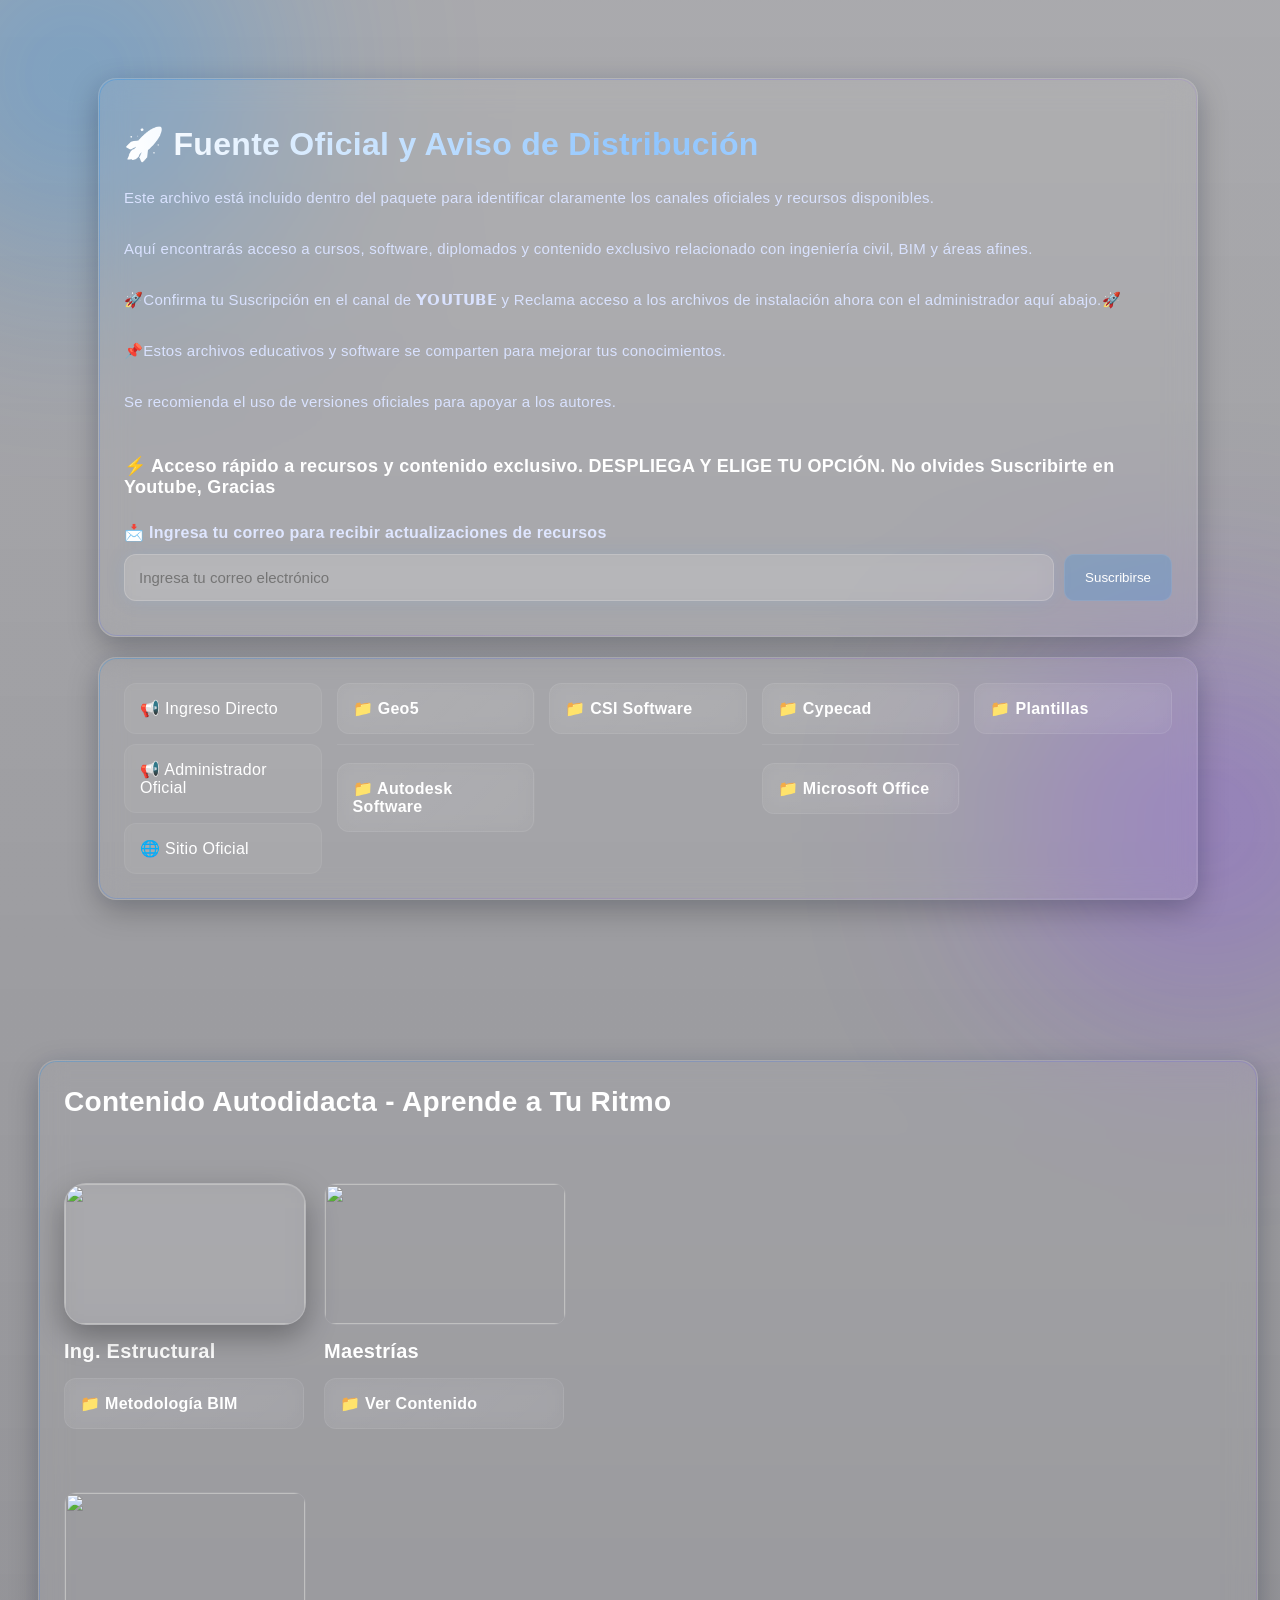
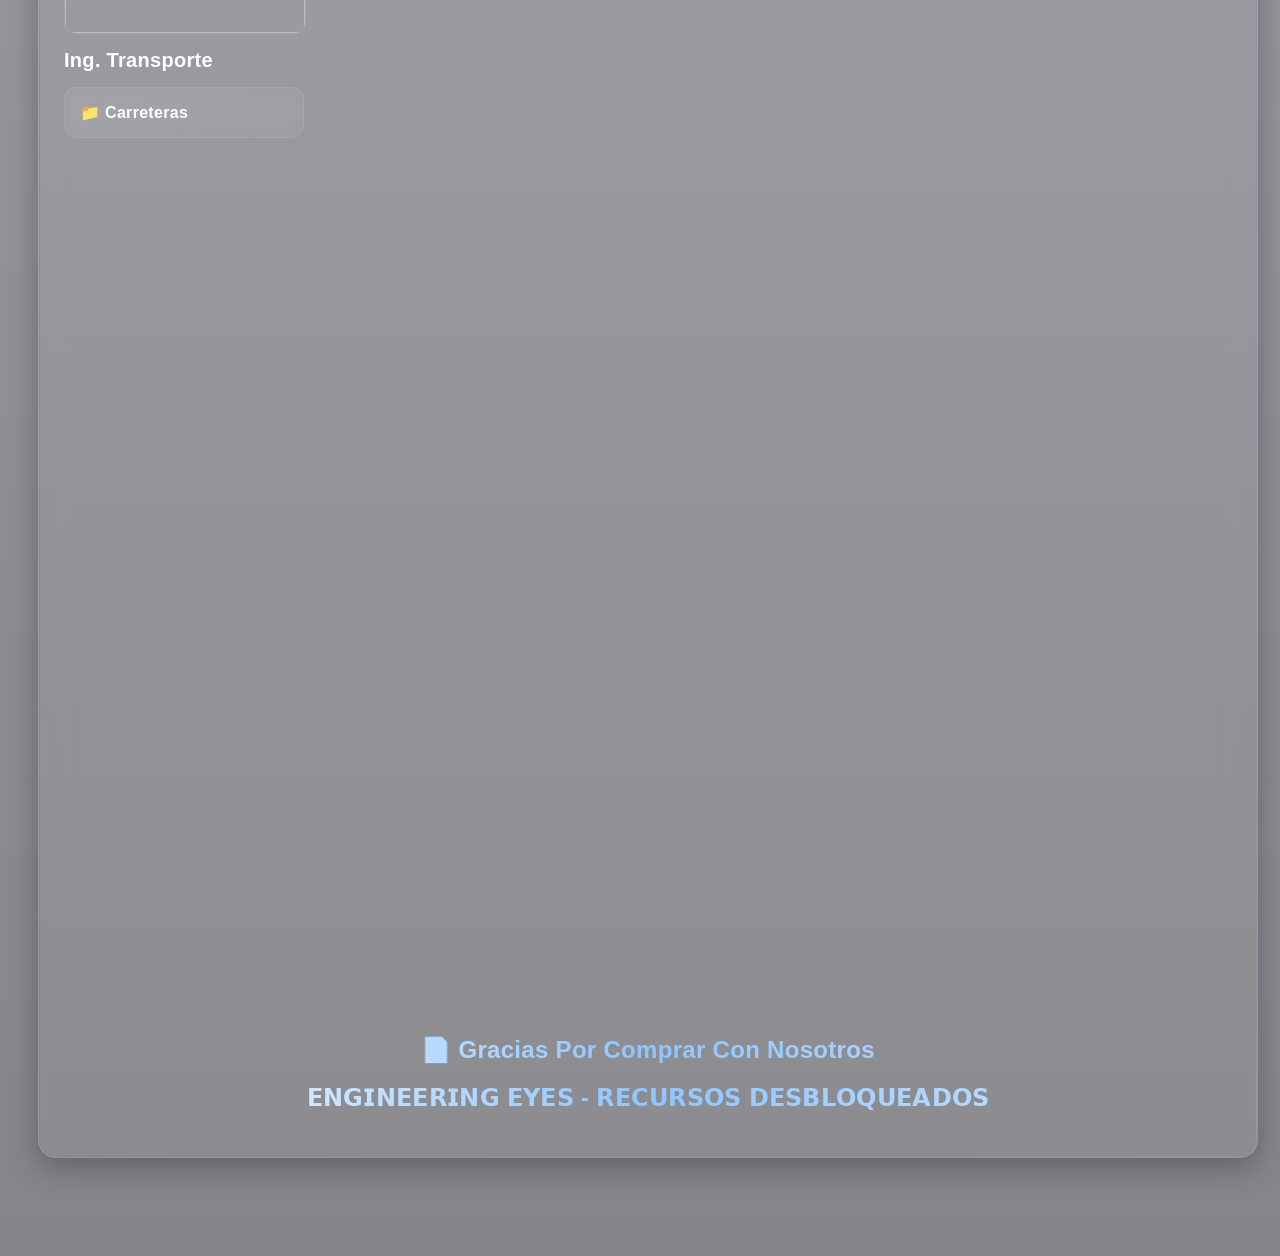
==== commit 68f79938: "Update index.html" ====
--- a/index.html
+++ b/index.html
@@ -50,38 +50,52 @@
   text-align:left;
 ">
 
-  <div style="
-    font-size:16px;
-    margin-bottom:12px;
-    color:#dfe6ff;
-    font-weight:600;
-  ">
-    📩 Ingresa tu correo para recibir actualizaciones de recursos
-  </div>
-
-  <div style="
-    display:flex;
-    gap:10px;
-    flex-wrap:wrap;
-  ">
-
-    <input 
-      type="email"
-      id="correo"
-      placeholder="Ingresa tu correo electrónico"
-      style="
-        flex:1;
-        min-width:220px;
-        padding:14px;
-        border:none;
-        border-radius:10px;
-        background:rgba(255,255,255,0.06);
-        color:white;
-        outline:none;
-        border:1px solid rgba(255,255,255,0.08);
-        backdrop-filter:blur(8px);
-      "
-    >
+<div style="
+  font-size:16px;
+  margin-bottom:12px;
+  color:#dfe6ff;
+  font-weight:600;
+">
+  📩 Ingresa tu correo para recibir actualizaciones de recursos
+</div>
+
+<div style="
+  display:flex;
+  gap:10px;
+  flex-wrap:wrap;
+">
+
+ <input 
+  type="email"
+  id="correo"
+  placeholder="Ingresa tu correo electrónico"
+  style="
+    flex:1;
+    min-width:220px;
+    padding:14px;
+    border:none;
+    border-radius:12px;
+
+    background:rgba(255,255,255,0.12);
+
+    color:white;
+
+    font-size:15px;
+    font-weight:500;
+
+    outline:none;
+
+    border:1px solid rgba(255,255,255,0.18);
+
+    backdrop-filter:blur(10px);
+
+    box-shadow:
+      0 0 12px rgba(255,255,255,0.06),
+      0 0 20px rgba(0,140,255,0.10);
+
+    transition:0.25s;
+  "
+>
 
     <button style="
       padding:14px 20px;
@@ -762,740 +776,3 @@
 
 </body>
 </html>
-<div class="bg-blur blur1"></div>
-<div class="bg-blur blur2"></div>
-
-<!-- 🔥 HOJA 1 -->
-<div class="page">
-<div class="wrap">
-
-<!-- TEXTO ARRIBA -->
-<div class="card">
-<h1>🚀 Fuente Oficial y Aviso de Distribución</h1>
-
-<p class="desc">
-Este archivo está incluido dentro del paquete para identificar claramente los canales oficiales y recursos disponibles.<br><br>
-
-Aquí encontrarás acceso a cursos, software, diplomados y contenido exclusivo relacionado con ingeniería civil, BIM y áreas afines.<br><br>
-
-🚀Confirma tu Suscripción en el canal de 𝗬𝗢𝗨𝗧𝗨𝗕𝗘 y Reclama acceso a los archivos de instalación ahora con el administrador aquí abajo.🚀<br><br>
-
-📌Estos archivos educativos y software se comparten para mejorar tus conocimientos.<br><br>
-
-Se recomienda el uso de versiones oficiales para apoyar a los autores.<br><br>
-</p>
-
-<!-- TEXTO LATERAL IZQUIERDO -->
-<div style="
-  text-align:left;
-  margin-top:15px;
-  font-size:18px;
-  color:white;
-  font-weight:600;
-">
-⚡ Acceso rápido a recursos y contenido exclusivo. DESPLIEGA Y ELIGE TU OPCIÓN. No olvides Suscribirte en Youtube, Gracias
-</div>
-<!-- SUSCRIPCIÓN -->
-<div style="
-  margin-top:25px;
-  text-align:left;
-">
-
-  <div style="
-    font-size:16px;
-    margin-bottom:12px;
-    color:#dfe6ff;
-    font-weight:600;
-  ">
-    📩 Ingresa tu correo para recibir actualizaciones de recursos
-  </div>
-
-  <div style="
-    display:flex;
-    gap:10px;
-    flex-wrap:wrap;
-  ">
-
-    <input 
-      type="email"
-      id="correo"
-      placeholder="Ingresa tu correo electrónico"
-      style="
-        flex:1;
-        min-width:220px;
-        padding:14px;
-        border:none;
-        border-radius:10px;
-        background:rgba(255,255,255,0.06);
-        color:white;
-        outline:none;
-        border:1px solid rgba(255,255,255,0.08);
-        backdrop-filter:blur(8px);
-      "
-    >
-
-    <button style="
-      padding:14px 20px;
-      border:none;
-      border-radius:10px;
-      background:rgba(0,140,255,0.18);
-      color:white;
-      cursor:pointer;
-      transition:0.25s;
-      border:1px solid rgba(255,255,255,0.08);
-    "
-    onclick="enviarCorreo()"
-    onmouseover="this.style.background='rgba(0,140,255,0.30)'"
-    onmouseout="this.style.background='rgba(0,140,255,0.18)'"
-    >
-      Suscribirse
-    </button>
-
-  </div>
-
-  <div id="mensaje" style="
-    margin-top:10px;
-    color:#9dffb2;
-    font-size:14px;
-  "></div>
-
-</div> <!-- FIN SUSCRIPCIÓN -->
-
-</div> <!-- FIN CARD -->
-
-<!-- GRID -->
-<div class="card">
-<div class="grid">
-
-<!-- PRIMERA COLUMNA -->
-<div class="links-box">
-  <a href="https://t.me/+xT9picqsAUI5MDAx" target="_blank">📢 Ingreso Directo</a>
-  <a href="http://t.me/engineeringeyes_bot" target="_blank">📢 Administrador Oficial</a>
-  <a href="http://t.me/engineeringeyes_bot" target="_blank">🌐 Sitio Oficial</a>
-</div>
-
-<!-- GEO5 + Autodesk Software -->
-<div>
-
-  <div class="group">
-    <div class="btn" onclick="toggleMenu('geo')">📁 Geo5</div>
-    <div id="geo" class="submenu">
-      <a href="https://go.hotmart.com/U102298220W" target="_blank" class="subbtn">Geo5 2025</a>
-      <a href="https://go.hotmart.com/E105551013D?dp=1" target="_blank" class="subbtn">Geo5 2026</a>
-    </div>
-  </div>
-
-<div class="group"> 
-
-  <div class="btn" onclick="toggleMenu('autodesk')">
-    📁 Autodesk Software
-  </div> 
-
-  <div id="autodesk" class="submenu">
-
-<div class="subbtn"
-onclick="toggleMenu('revitsoft')"
-onmouseover="this.style.background='rgba(0,140,255,0.15)';this.style.boxShadow='0 0 10px rgba(0,140,255,0.3)'"
-onmouseout="this.style.background='rgba(255,255,255,0.03)';this.style.boxShadow='none'"
-style="
-  font-size:13px;
-  padding:8px;
-  margin-left:10px;
-  background:rgba(255,255,255,0.03);
-  cursor:pointer;
-  transition:0.25s;
-  border:1px solid rgba(255,255,255,0.08);
-">
-  📂 Revit
-</div>
-
-<div id="revitsoft" class="submenu">
-
-  <a href="https://t.me/+xT9picqsAUI5MDAx" target="_blank" class="subbtn" style="
-  font-size:12px;
-  padding:7px;
-  margin-left:20px;
-">
-    ➢ Revit 2025
-  </a>
-
-  <a href="https://t.me/+xT9picqsAUI5MDAx" target="_blank" class="subbtn" style="
-  font-size:12px;
-  padding:7px;
-  margin-left:20px;
-">
-    ➢ Revit 2026
-  </a>
-
-  <a href="https://t.me/+xT9picqsAUI5MDAx" target="_blank" class="subbtn" style="
-  font-size:12px;
-  padding:7px;
-  margin-left:20px;
-">
-    ➢ Revit 2027
-  </a>
-
-</div>
-
-<div class="subbtn"
-onclick="toggleMenu('autocadsoft')"
-onmouseover="this.style.background='rgba(0,140,255,0.15)';this.style.boxShadow='0 0 10px rgba(0,140,255,0.3)'"
-onmouseout="this.style.background='rgba(255,255,255,0.03)';this.style.boxShadow='none'"
-style="
-  font-size:13px;
-  padding:8px;
-  margin-left:10px;
-  background:rgba(255,255,255,0.03);
-  cursor:pointer;
-  transition:0.25s;
-  border:1px solid rgba(255,255,255,0.08);
-">
-  📂 AutoCAD
-</div>
-
-<div id="autocadsoft" class="submenu">
-
-  <a href="https://t.me/+xT9picqsAUI5MDAx" target="_blank"
-     class="subbtn"
-     style="
-       font-size:12px;
-       padding:7px;
-       margin-left:20px;
-     ">
-    AutoCAD 2023
-  </a>
-
-  <a href="https://t.me/+xT9picqsAUI5MDAx" target="_blank"
-     class="subbtn"
-     style="
-       font-size:12px;
-       padding:7px;
-       margin-left:20px;
-     ">
-    AutoCAD 2024
-  </a>
-
-  <a href="https://t.me/+xT9picqsAUI5MDAx" target="_blank"
-     class="subbtn"
-     style="
-       font-size:12px;
-       padding:7px;
-       margin-left:20px;
-     ">
-    AutoCAD 2025
-  </a>
-
-</div>
-
-<div class="subbtn"
-onclick="toggleMenu('civilsoft')"
-onmouseover="this.style.background='rgba(0,140,255,0.15)';this.style.boxShadow='0 0 10px rgba(0,140,255,0.3)'"
-onmouseout="this.style.background='rgba(255,255,255,0.03)';this.style.boxShadow='none'"
-style="
-  font-size:13px;
-  padding:8px;
-  margin-left:10px;
-  background:rgba(255,255,255,0.03);
-  cursor:pointer;
-  transition:0.25s;
-  border:1px solid rgba(255,255,255,0.08);
-">
-  📂 Civil 3D
-</div>
-
-<div id="civilsoft" class="submenu">
-
-  <a href="https://t.me/+xT9picqsAUI5MDAx" target="_blank"
-     class="subbtn"
-     style="
-       font-size:12px;
-       padding:7px;
-       margin-left:20px;
-     ">
-    Civil 3D 2023
-  </a>
-
-  <a href="https://t.me/+xT9picqsAUI5MDAx" target="_blank"
-     class="subbtn"
-     style="
-       font-size:12px;
-       padding:7px;
-       margin-left:20px;
-     ">
-    Civil 3D 2024
-  </a>
-
-  <a href="https://t.me/+xT9picqsAUI5MDAx" target="_blank"
-     class="subbtn"
-     style="
-       font-size:12px;
-       padding:7px;
-       margin-left:20px;
-     ">
-    Civil 3D 2025
-  </a>
-
-</div>
-
-    </div>
-  </div>
-
-</div>
-
-<!-- CSI Software -->
-<div>
-  <div class="btn" onclick="toggleMenu('etabs')">📁 CSI Software</div>
-  <div id="etabs" class="submenu">
-    <a href="https://t.me/+xT9picqsAUI5MDAx" target="_blank" class="subbtn">ETABS 22</a>
-    <a href="https://t.me/+xT9picqsAUI5MDAx" target="_blank" class="subbtn">SAFE 22</a>
-    <a href="https://t.me/+xT9picqsAUI5MDAx" target="_blank" class="subbtn">SAP2000</a>
-    <a href="https://t.me/+xT9picqsAUI5MDAx" target="_blank" class="subbtn">ETABS 23</a>
-  </div>
-</div>
-
-<!-- CYPECAD + MICROSOFT OFFICE -->
-<div>
-
-  <div class="group">
-    <div class="btn" onclick="toggleMenu('cype')">📁 Cypecad</div>
-
-    <div id="cype" class="submenu">
-      <a href="https://t.me/+xT9picqsAUI5MDAx" target="_blank" class="subbtn">Cypecad 2019</a>
-      <a href="https://go.hotmart.com/T103068841P?dp=1" target="_blank" class="subbtn">Cypecad 2026.c</a>
-    </div>
-  </div>
-
-  <div class="group">
-    <div class="btn" onclick="toggleMenu('office')">📁 Microsoft Office</div>
-
-    <div id="office" class="submenu">
-      <a href="https://t.me/+xT9picqsAUI5MDAx" target="_blank" class="subbtn">Office 2019</a>
-      <a href="https://t.me/+xT9picqsAUI5MDAx" target="_blank" class="subbtn">Office 2021</a>
-      <a href="https://t.me/+xT9picqsAUI5MDAx" target="_blank" class="subbtn">Office 365</a>
-    </div>
-  </div>
-
-</div>
-
-<!-- PLANTILLAS -->
-<div>
-
-  <div class="group">
-    <div class="btn" onclick="toggleMenu('plantillas')">📁 Plantillas</div>
-
-    <div id="plantillas" class="submenu">
-      <a href="https://t.me/+xT9picqsAUI5MDAx" target="_blank" class="subbtn">Plantillas Excel</a>
-      <a href="https://t.me/+xT9picqsAUI5MDAx" target="_blank" class="subbtn">Plantillas AutoCAD</a>
-      <a href="https://t.me/+xT9picqsAUI5MDAx" target="_blank" class="subbtn">Plantillas Revit</a>
-    </div>
-  </div>
-
-</div>
-
-</div>
-
-
-</div>
-</div>
-
-</div>
-</div>
-
-<!-- 🔥 HOJA 2 (NUEVA) -->
-<div class="page">
-<div class="wrap" style="max-width:1500px;">
-<div class="card" style="
-  min-height:1000px;
-  display:flex;
-  flex-direction:column;
-">
-
-<div style="
-  text-align:left;
-  font-size:28px;
-  font-weight:700;
-  margin-bottom:25px;
-  color:white;
-">
- Contenido Autodidacta - Aprende a Tu Ritmo
-</div>
-<div style="
-  margin-top:40px;
-  display:flex;
-  gap:20px;
-  align-items:flex-start;
-  flex-wrap:wrap;
-">
-
-  <!-- BLOQUE 1 -->
-  <div style="width:240px;">
-
-    <!-- IMAGEN -->
-    <img 
-      src="https://raw.githubusercontent.com/EngineeringEyes/Engineering-Eyes/main/fondo.jpg"
-      style="
-        width:100%;
-        height:140px;
-        object-fit:cover;
-        border-radius:12px;
-        border:1px solid rgba(255,255,255,0.08);
-      "
-    >
-
-    <!-- TITULO -->
-    <div style="
-      margin-top:12px;
-      font-size:20px;
-      font-weight:700;
-      color:white;
-    ">
-      Ing. Estructural
-    </div>
-
-    <!-- BOTONERA -->
-    <div class="group" style="margin-top:15px;">
-
-      <div class="btn" onclick="toggleMenu('estructural')">
-        📁 Metodología BIM
-      </div>
-
-      <div id="estructural" class="submenu">
-
-        <a href="https://t.me/+xT9picqsAUI5MDAx"
-           target="_blank"
-           class="subbtn">
-          BIM Básico
-        </a>
-
-        <a href="https://t.me/+xT9picqsAUI5MDAx"
-           target="_blank"
-           class="subbtn">
-          BIM Intermedio
-        </a>
-
-        <a href="https://t.me/+xT9picqsAUI5MDAx"
-           target="_blank"
-           class="subbtn">
-          BIM Avanzado
-        </a>
-
-      </div>
-
-    </div>
-
-  </div>
-<!-- BLOQUE 3 -->
-<div style="width:240px;">
-
-  <!-- IMAGEN -->
-  <img 
-    src="https://raw.githubusercontent.com/EngineeringEyes/Engineering-Eyes/main/fondo.jpg"
-    style="
-      width:100%;
-      height:140px;
-      object-fit:cover;
-      border-radius:12px;
-      border:1px solid rgba(255,255,255,0.08);
-    "
-  >
-
-  <!-- TITULO -->
-  <div style="
-    margin-top:12px;
-    font-size:20px;
-    font-weight:700;
-    color:white;
-  ">
-    Maestrías
-  </div>
-
-  <!-- BOTONERA -->
-  <div class="group" style="margin-top:15px;">
-
-    <div class="btn" onclick="toggleMenu('maestrias')">
-      📁 Ver Contenido
-    </div>
-
-<div id="maestrias" class="submenu">
-
-  <!-- BIM -->
-  <div class="subbtn"
-  onclick="toggleMenu('mbim')"
-  onmouseover="this.style.background='rgba(0,140,255,0.15)';this.style.boxShadow='0 0 10px rgba(0,140,255,0.3)'"
-  onmouseout="this.style.background='rgba(255,255,255,0.03)';this.style.boxShadow='none'"
-  style="
-    font-size:13px;
-    padding:8px;
-    margin-left:10px;
-    background:rgba(255,255,255,0.03);
-    cursor:pointer;
-    transition:0.25s;
-    border:1px solid rgba(255,255,255,0.08);
-  ">
-    📂 Maestría BIM
-  </div>
-
-  <div id="mbim" class="submenu">
-
-    <a href="https://t.me/+xT9picqsAUI5MDAx"
-       target="_blank"
-       class="subbtn"
-       style="
-         font-size:12px;
-         padding:7px;
-         margin-left:20px;
-       ">
-      BIM Gestión
-    </a>
-
-    <a href="https://t.me/+xT9picqsAUI5MDAx"
-       target="_blank"
-       class="subbtn"
-       style="
-         font-size:12px;
-         padding:7px;
-         margin-left:20px;
-       ">
-      BIM Coordinación
-    </a>
-
-  </div>
-
-  <!-- ESTRUCTURAL -->
-  <div class="subbtn"
-  onclick="toggleMenu('mestructural')"
-  onmouseover="this.style.background='rgba(0,140,255,0.15)';this.style.boxShadow='0 0 10px rgba(0,140,255,0.3)'"
-  onmouseout="this.style.background='rgba(255,255,255,0.03)';this.style.boxShadow='none'"
-  style="
-    font-size:13px;
-    padding:8px;
-    margin-left:10px;
-    background:rgba(255,255,255,0.03);
-    cursor:pointer;
-    transition:0.25s;
-    border:1px solid rgba(255,255,255,0.08);
-  ">
-    📂 Maestría Estructural
-  </div>
-
-  <div id="mestructural" class="submenu">
-
-    <a href="https://t.me/+xT9picqsAUI5MDAx"
-       target="_blank"
-       class="subbtn"
-       style="
-         font-size:12px;
-         padding:7px;
-         margin-left:20px;
-       ">
-      Diseño Sísmico
-    </a>
-
-    <a href="https://t.me/+xT9picqsAUI5MDAx"
-       target="_blank"
-       class="subbtn"
-       style="
-         font-size:12px;
-         padding:7px;
-         margin-left:20px;
-       ">
-      Concreto Armado
-    </a>
-
-  </div>
-
-  <!-- GEOTECNIA -->
-  <div class="subbtn"
-  onclick="toggleMenu('mgeo')"
-  onmouseover="this.style.background='rgba(0,140,255,0.15)';this.style.boxShadow='0 0 10px rgba(0,140,255,0.3)'"
-  onmouseout="this.style.background='rgba(255,255,255,0.03)';this.style.boxShadow='none'"
-  style="
-    font-size:13px;
-    padding:8px;
-    margin-left:10px;
-    background:rgba(255,255,255,0.03);
-    cursor:pointer;
-    transition:0.25s;
-    border:1px solid rgba(255,255,255,0.08);
-  ">
-    📂 Maestría Geotecnia
-  </div>
-
-  <div id="mgeo" class="submenu">
-
-    <a href="https://t.me/+xT9picqsAUI5MDAx"
-       target="_blank"
-       class="subbtn"
-       style="
-         font-size:12px;
-         padding:7px;
-         margin-left:20px;
-       ">
-      Mecánica de Suelos
-    </a>
-
-    <a href="https://t.me/+xT9picqsAUI5MDAx"
-       target="_blank"
-       class="subbtn"
-       style="
-         font-size:12px;
-         padding:7px;
-         margin-left:20px;
-       ">
-      Cimentaciones
-    </a>
-
-  </div>
-
-</div>
-  </div>
-
-</div>
-</div>
-<!-- BLOQUE 2 -->
-<div style="
-  width:240px;
-  margin-top:35px;
-">
-
-  <!-- IMAGEN -->
-  <img 
-    src="https://raw.githubusercontent.com/EngineeringEyes/Engineering-Eyes/main/fondo.jpg"
-    style="
-      width:100%;
-      height:140px;
-      object-fit:cover;
-      border-radius:12px;
-      border:1px solid rgba(255,255,255,0.08);
-    "
-  >
-
-  <!-- TITULO -->
-  <div style="
-    margin-top:12px;
-    font-size:20px;
-    font-weight:700;
-    color:white;
-  ">
-    Ing. Transporte
-  </div>
-
-  <!-- BOTONERA -->
-  <div class="group" style="margin-top:15px;">
-
-    <div class="btn" onclick="toggleMenu('carreteras')">
-      📁 Carreteras
-    </div>
-
-    <div id="carreteras" class="submenu">
-
-      <a href="https://t.me/+xT9picqsAUI5MDAx"
-         target="_blank"
-         class="subbtn">
-        Diseño Geométrico
-      </a>
-
-      <a href="https://t.me/+xT9picqsAUI5MDAx"
-         target="_blank"
-         class="subbtn">
-        Pavimentos
-      </a>
-
-      <a href="https://t.me/+xT9picqsAUI5MDAx"
-         target="_blank"
-         class="subbtn">
-        Señalización Vial
-      </a>
-
-    </div>
-
-  </div>
-
-</div>
-<div style="
-  margin-top:850px;
-  text-align:center;
-">
-
-  <h2>
-    📄 Gracias Por Comprar Con Nosotros
-  </h2>
-
-  <h2>
-    𝗘𝗡𝗚𝗜𝗡𝗘𝗘𝗥𝗜𝗡𝗚 𝗘𝗬𝗘𝗦 - 𝗥𝗘𝗖𝗨𝗥𝗦𝗢𝗦 𝗗𝗘𝗦𝗕𝗟𝗢𝗤𝗨𝗘𝗔𝗗𝗢𝗦
-  </h2>
-
-</div>
-</div>
-
-</div>
-</div>
-
-<script>
-
-function validarEmail(email){
-  const regex = /^[^\s@]+@[^\s@]+\.[^\s@]+$/;
-  return regex.test(email);
-}
-
-function toggleMenu(id){
-
-  const menu = document.getElementById(id);
-
-  if(!menu) return;
-
-  if(menu.style.maxHeight && menu.style.maxHeight !== "0px"){
-    menu.style.maxHeight = "0px";
-  } else {
-    menu.style.maxHeight = "180px";
-  }
-
-}
-
-async function enviarCorreo(){
-
-  const correo = document.getElementById("correo").value;
-
-  if(!correo){
-    alert("Ingresa un correo");
-    return;
-  }
-
-  if(!validarEmail(correo)){
-    alert("Correo no válido");
-    return;
-  }
-
-  try{
-
-    await fetch(
-      "https://script.google.com/macros/s/AKfycbyFCOnYeglGWhAQpZBe2yn58ZJT81-7ffNMvXjJa1qmcHuaM3HQWoOWMXwLHcLiqnXQ/exec",
-      {
-        method: "POST",
-        body: JSON.stringify({
-          correo: correo,
-          key: "ABC123"
-        })
-      }
-    );
-
-    document.getElementById("mensaje").innerHTML =
-      "✅ Correo registrado correctamente";
-
-    document.getElementById("correo").value = "";
-
-  } catch(error){
-
-    document.getElementById("mensaje").innerHTML =
-      "❌ Error al registrar";
-
-  }
-
-}
-
-</script>
-
-<script src="script.js"></script>
-
-</body>
-</html>
--- a/style.css
+++ b/style.css
@@ -1,4 +1,4 @@
-@import url('https://fonts.googleapis.com/css2?family=Source+Code+Pro:wght@400;600&display=swap');
+}@import url('https://fonts.googleapis.com/css2?family=Source+Code+Pro:wght@400;600&display=swap');
 
 *{
   box-sizing:border-box;
@@ -485,4 +485,516 @@
     transform:translateY(0px);
   }
 
-}+}
+/* TARJETAS PREMIUM */
+
+.premium-img{
+
+  width:100%;
+
+  height:140px;
+
+  object-fit:cover;
+
+  border-radius:22px;
+
+  border:1px solid rgba(255,255,255,0.18);
+
+  background:rgba(255,255,255,0.05);
+
+  backdrop-filter:blur(12px);
+
+  -webkit-backdrop-filter:blur(12px);
+
+  box-shadow:
+    0 10px 30px rgba(0,0,0,0.35),
+    0 0 20px rgba(255,255,255,0.08),
+    inset 0 1px 1px rgba(255,255,255,0.18);
+
+  transition:0.35s ease;
+
+}
+
+.premium-img:hover{
+
+  transform:scale(1.03);
+
+  box-shadow:
+    0 15px 40px rgba(0,0,0,0.45),
+    0 0 30px rgba(0,140,255,0.20);
+
+}
+
+/* BODY */
+
+body{
+
+  font-family:'Segoe UI',Arial,sans-serif;
+
+  background:
+  linear-gradient(
+    rgba(10,10,20,0.35),
+    rgba(10,10,20,0.50)
+  ),
+
+  url("https://raw.githubusercontent.com/EngineeringEyes/Engineering-Eyes/2be8cd13e9b98ea8a26d40a803b2d9baa327921d/fondo.jpg")
+  no-repeat center center fixed;
+
+  background-size:cover;
+
+  background-blend-mode: overlay;
+
+  color:white;
+
+  letter-spacing:0.3px;
+
+}
+
+/* PAGINAS */
+
+.page{
+  min-height:100vh;
+  padding:40px 0;
+}
+
+/* CONTENEDOR */
+
+.wrap{
+
+  max-width:1100px;
+
+  margin:auto;
+
+  padding:30px;
+
+  animation:fadeIn 0.6s ease;
+
+}
+
+@keyframes fadeIn{
+
+  from{
+    opacity:0;
+    transform:translateY(10px);
+  }
+
+  to{
+    opacity:1;
+    transform:translateY(0);
+  }
+
+}
+
+/* CARDS */
+
+.card{
+
+  background:rgba(255,255,255,0.06);
+
+  backdrop-filter:blur(14px);
+
+  -webkit-backdrop-filter:blur(14px);
+
+  padding:25px;
+
+  border-radius:18px;
+
+  margin-bottom:20px;
+
+  border:1px solid rgba(255,255,255,0.08);
+
+  box-shadow:
+  0 10px 30px rgba(0,0,0,0.25),
+  0 0 25px rgba(0,140,255,0.05);
+
+  transition:0.3s ease;
+
+}
+
+.card:hover{
+
+  transform:translateY(-2px);
+
+  box-shadow:
+  0 15px 40px rgba(0,0,0,0.35),
+  0 0 35px rgba(0,140,255,0.12);
+
+}
+
+/* TITULOS */
+
+h1,h2{
+
+  background:
+  linear-gradient(
+    90deg,
+    #ffffff,
+    #8ec5ff,
+    #d4e7ff
+  );
+
+  -webkit-background-clip:text;
+
+  -webkit-text-fill-color:transparent;
+
+}
+
+/* TEXTO */
+
+.desc{
+
+  color:#d9e2ff;
+
+  line-height:1.7;
+
+  font-size:15px;
+
+}
+
+/* GRID */
+
+.grid{
+
+  display:grid;
+
+  grid-template-columns:
+  repeat(auto-fit,minmax(180px,1fr));
+
+  gap:15px;
+
+  text-align:left;
+
+}
+
+/* BOTONES */
+
+.btn{
+
+  padding:15px;
+
+  background:
+  linear-gradient(
+    135deg,
+    rgba(255,255,255,0.05),
+    rgba(255,255,255,0.02)
+  );
+
+  border-radius:12px;
+
+  cursor:pointer;
+
+  transition:0.25s ease;
+
+  border:1px solid rgba(255,255,255,0.08);
+
+  backdrop-filter:blur(10px);
+
+  font-weight:600;
+
+  position:relative;
+
+  overflow:hidden;
+
+}
+
+.btn:hover{
+
+  background:
+  linear-gradient(
+    135deg,
+    rgba(0,140,255,0.18),
+    rgba(0,140,255,0.08)
+  );
+
+  box-shadow:
+  0 0 15px rgba(0,140,255,0.25);
+
+  transform:translateY(-3px);
+
+}
+
+/* SUBMENU */
+
+.submenu{
+
+  max-height:0;
+
+  overflow-y:auto;
+
+  overflow-x:hidden;
+
+  transition:max-height 0.35s ease;
+
+  scrollbar-width:thin;
+
+}
+
+.submenu::-webkit-scrollbar{
+  width:6px;
+}
+
+.submenu::-webkit-scrollbar-thumb{
+
+  background:rgba(255,255,255,0.25);
+
+  border-radius:10px;
+
+}
+
+/* SUBBOTONES */
+
+.subbtn{
+
+  display:block;
+
+  padding:10px;
+
+  margin-top:6px;
+
+  background:rgba(255,255,255,0.04);
+
+  border-radius:10px;
+
+  font-size:14px;
+
+  text-decoration:none;
+
+  color:#dfe6ff;
+
+  border:1px solid rgba(255,255,255,0.05);
+
+  transition:0.25s;
+
+  backdrop-filter:blur(8px);
+
+}
+
+.subbtn:hover{
+
+  background:
+  linear-gradient(
+    135deg,
+    rgba(0,140,255,0.25),
+    rgba(0,140,255,0.08)
+  );
+
+  transform:translateX(3px);
+
+}
+
+/* LINKS */
+
+.links-box{
+
+  display:flex;
+
+  flex-direction:column;
+
+  gap:10px;
+
+}
+
+.links-box a{
+
+  padding:15px;
+
+  background:rgba(255,255,255,0.05);
+
+  border-radius:12px;
+
+  color:white;
+
+  text-decoration:none;
+
+  transition:0.25s;
+
+  border:1px solid rgba(255,255,255,0.06);
+
+}
+
+.links-box a:hover{
+
+  background:
+  linear-gradient(
+    135deg,
+    rgba(0,140,255,0.18),
+    rgba(0,140,255,0.08)
+  );
+
+  transform:translateY(-2px);
+
+}
+
+/* GROUP */
+
+.group{
+
+  margin-bottom:18px;
+
+  padding-bottom:10px;
+
+  border-bottom:
+  1px solid rgba(255,255,255,0.08);
+
+}
+
+.group:last-child{
+  border-bottom:none;
+}
+
+/* INPUT */
+
+input{
+
+  font-family:inherit;
+
+}
+
+/* MOBILE */
+
+@media(max-width:768px){
+
+  .grid{
+    grid-template-columns:1fr;
+  }
+
+  .wrap{
+    padding:18px;
+  }
+
+}
+
+/* ===================================== */
+/* 🔥 EFECTOS PREMIUM AGREGADOS */
+/* ===================================== */
+
+/* GLOW PREMIUM */
+
+.card{
+  position:relative;
+}
+
+.card::before{
+
+  content:"";
+
+  position:absolute;
+
+  inset:0;
+
+  border-radius:18px;
+
+  padding:1px;
+
+  background:
+  linear-gradient(
+    135deg,
+    rgba(0,140,255,0.25),
+    rgba(123,44,255,0.15),
+    rgba(255,255,255,0.08)
+  );
+
+  -webkit-mask:
+    linear-gradient(#fff 0 0) content-box,
+    linear-gradient(#fff 0 0);
+
+  -webkit-mask-composite:xor;
+
+  mask-composite:exclude;
+
+  pointer-events:none;
+
+}
+
+/* REFLEJO PREMIUM */
+
+.btn::before,
+.subbtn::before,
+.links-box a::before{
+
+  content:"";
+
+  position:absolute;
+
+  top:0;
+  left:-120%;
+
+  width:100%;
+  height:100%;
+
+  background:
+  linear-gradient(
+    90deg,
+    transparent,
+    rgba(255,255,255,0.15),
+    transparent
+  );
+
+  transition:0.7s;
+
+}
+
+.btn:hover::before,
+.subbtn:hover::before,
+.links-box a:hover::before{
+
+  left:120%;
+
+}
+
+/* FONDOS PREMIUM */
+
+.bg-blur{
+
+  position:fixed;
+
+  width:350px;
+  height:350px;
+
+  border-radius:50%;
+
+  filter:blur(120px);
+
+  z-index:-1;
+
+  opacity:0.35;
+
+  animation:float 10s infinite ease-in-out;
+
+}
+
+.blur1{
+
+  background:#008cff;
+
+  top:-100px;
+  left:-100px;
+
+}
+
+.blur2{
+
+  background:#7b2cff;
+
+  bottom:-100px;
+  right:-100px;
+
+  animation-delay:2s;
+
+}
+
+@keyframes float{
+
+  0%{
+    transform:translateY(0px);
+  }
+
+  50%{
+    transform:translateY(30px);
+  }
+
+  100%{
+    transform:translateY(0px);
+  }
+
+}
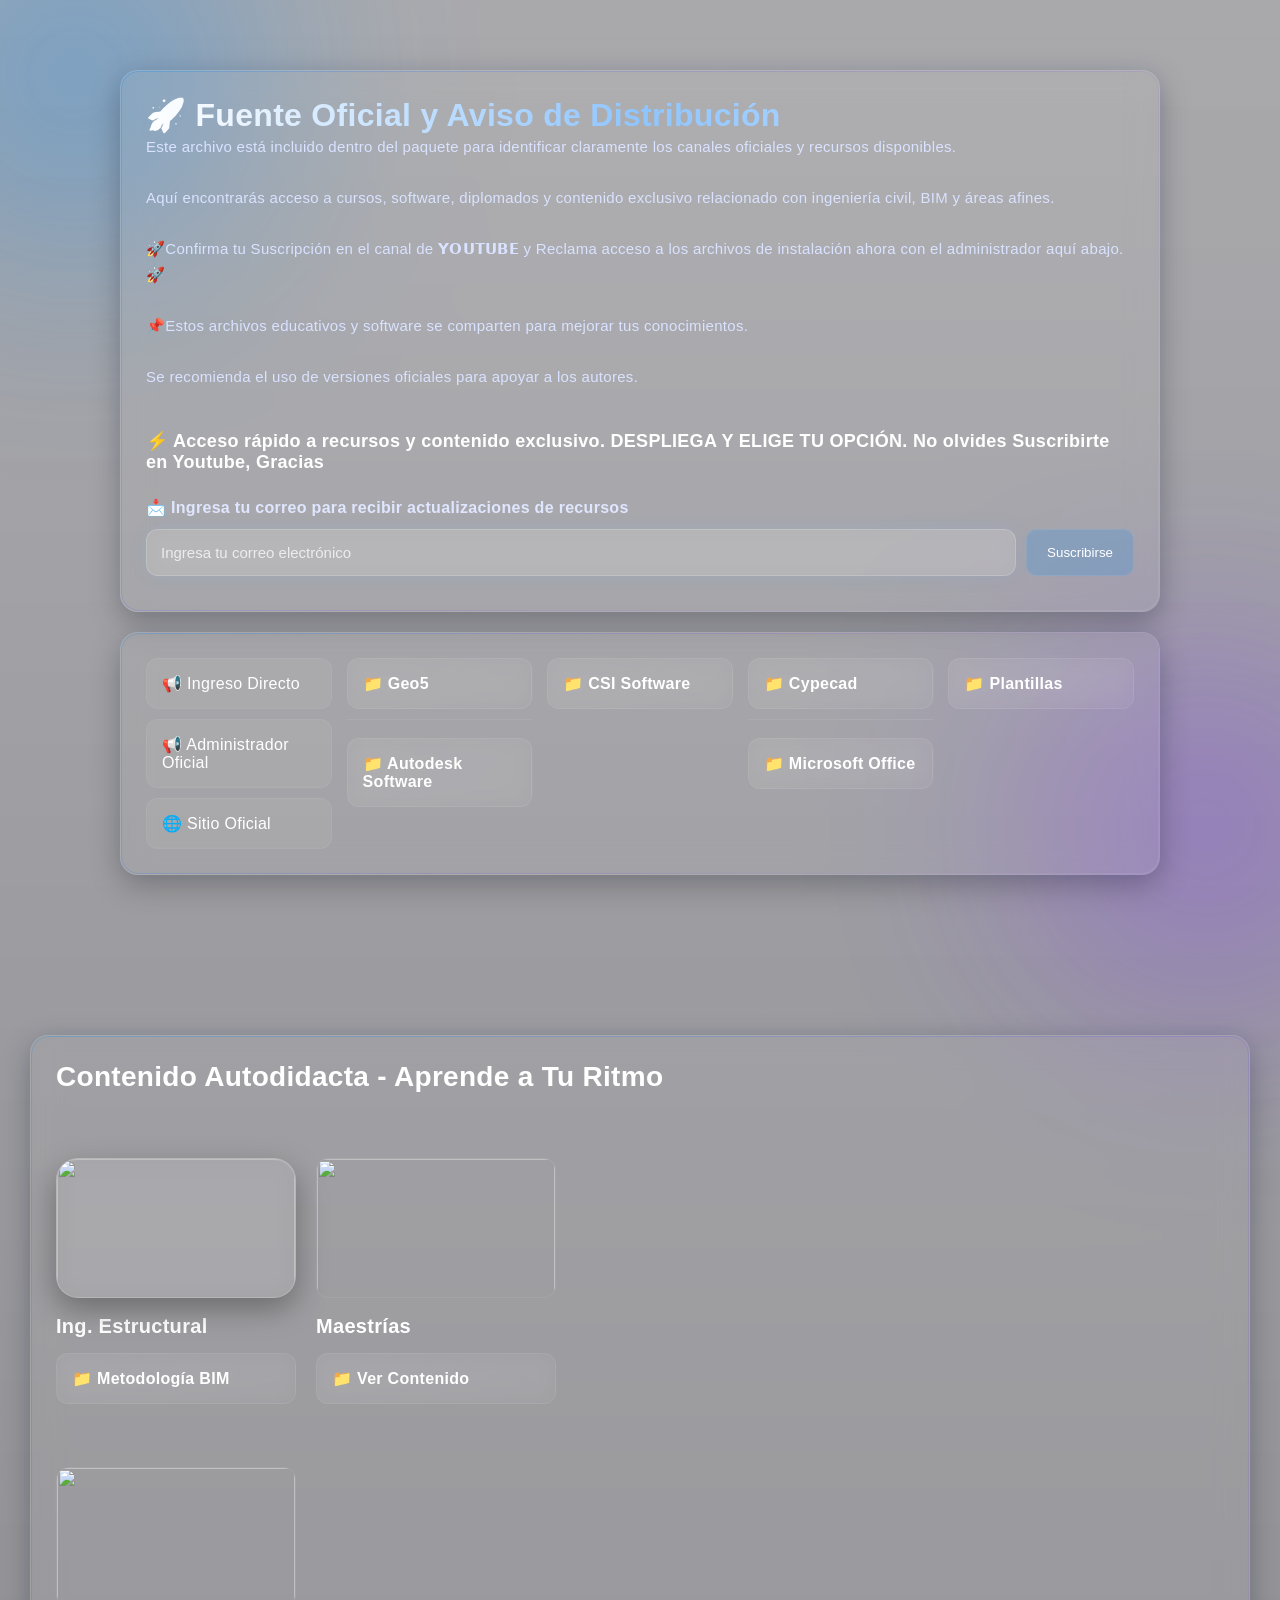
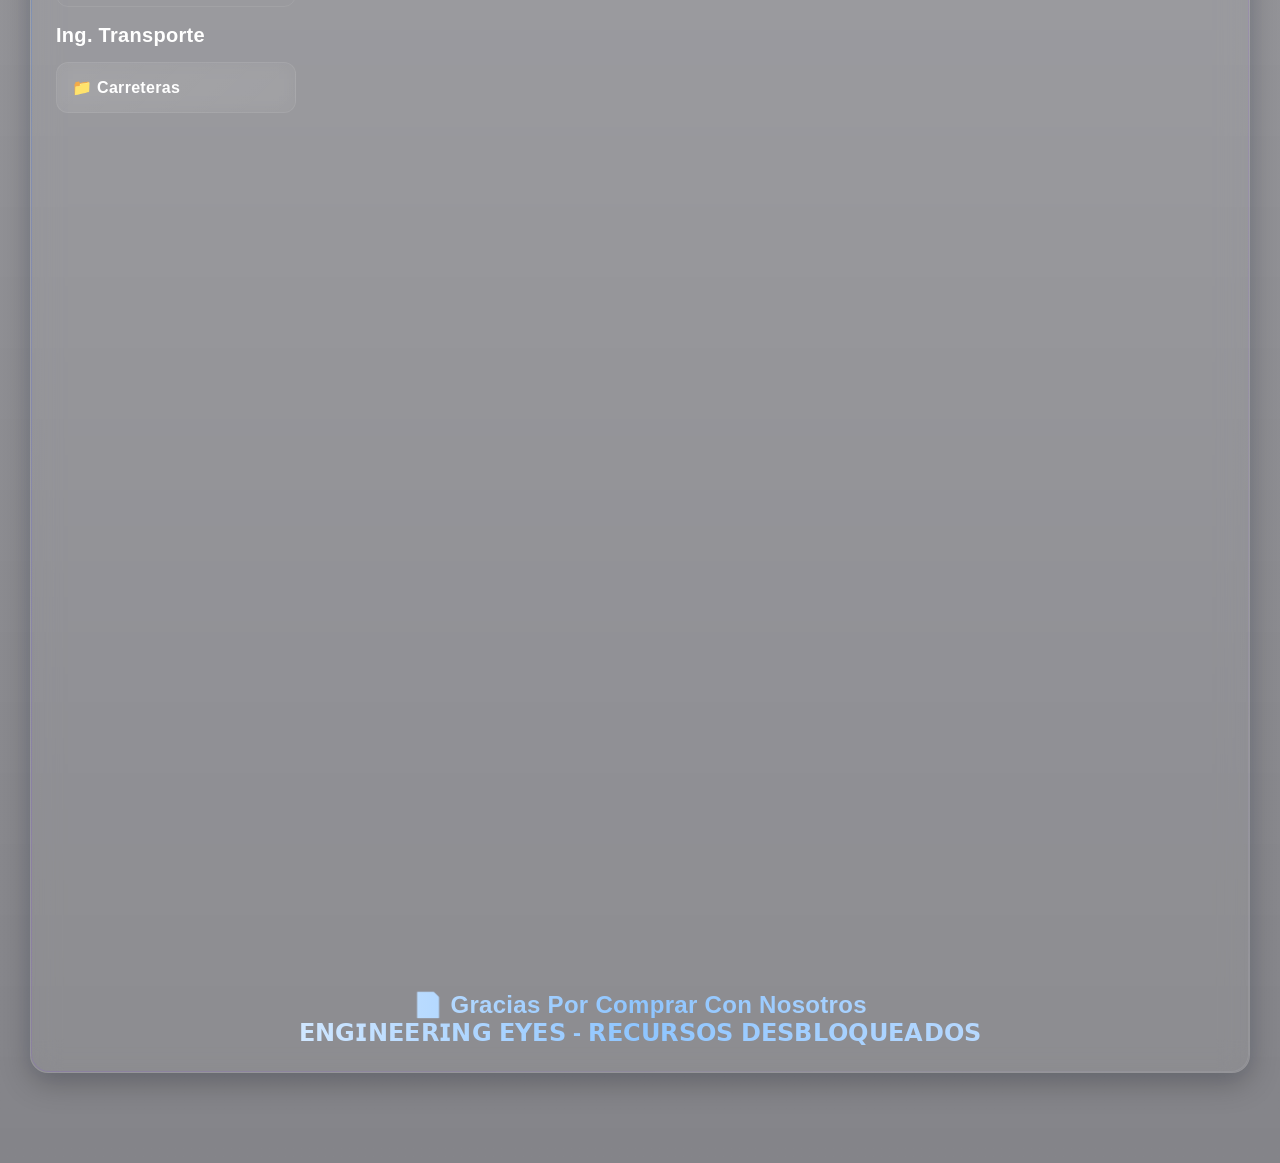
==== commit 7930a75c: "Update index.html" ====
--- a/index.html
+++ b/index.html
@@ -344,7 +344,13 @@
 
     <div id="cype" class="submenu">
       <a href="https://t.me/+xT9picqsAUI5MDAx" target="_blank" class="subbtn">Cypecad 2019</a>
-      <a href="https://go.hotmart.com/T103068841P?dp=1" target="_blank" class="subbtn">Cypecad 2026.c</a>
+      <a 
+  href="https://engineeringeyes.github.io/Engineering_Eyes_2.0/redirect/cypecad2026.html"
+  target="_blank"
+  class="subbtn"
+>
+  Cypecad 2026.c
+</a>
     </div>
   </div>
 
--- a/style.css
+++ b/style.css
@@ -1,4 +1,4 @@
-}@import url('https://fonts.googleapis.com/css2?family=Source+Code+Pro:wght@400;600&display=swap');
+@import url('https://fonts.googleapis.com/css2?family=Source+Code+Pro:wght@400;600&display=swap');
 
 *{
   box-sizing:border-box;
@@ -352,6 +352,9 @@
 
 }
 
+input::placeholder{
+  color:rgba(255,255,255,0.75);
+}
 /* ===================================== */
 /* 🔥 EFECTOS PREMIUM AGREGADOS */
 /* ===================================== */
@@ -524,477 +527,3 @@
     0 0 30px rgba(0,140,255,0.20);
 
 }
-
-/* BODY */
-
-body{
-
-  font-family:'Segoe UI',Arial,sans-serif;
-
-  background:
-  linear-gradient(
-    rgba(10,10,20,0.35),
-    rgba(10,10,20,0.50)
-  ),
-
-  url("https://raw.githubusercontent.com/EngineeringEyes/Engineering-Eyes/2be8cd13e9b98ea8a26d40a803b2d9baa327921d/fondo.jpg")
-  no-repeat center center fixed;
-
-  background-size:cover;
-
-  background-blend-mode: overlay;
-
-  color:white;
-
-  letter-spacing:0.3px;
-
-}
-
-/* PAGINAS */
-
-.page{
-  min-height:100vh;
-  padding:40px 0;
-}
-
-/* CONTENEDOR */
-
-.wrap{
-
-  max-width:1100px;
-
-  margin:auto;
-
-  padding:30px;
-
-  animation:fadeIn 0.6s ease;
-
-}
-
-@keyframes fadeIn{
-
-  from{
-    opacity:0;
-    transform:translateY(10px);
-  }
-
-  to{
-    opacity:1;
-    transform:translateY(0);
-  }
-
-}
-
-/* CARDS */
-
-.card{
-
-  background:rgba(255,255,255,0.06);
-
-  backdrop-filter:blur(14px);
-
-  -webkit-backdrop-filter:blur(14px);
-
-  padding:25px;
-
-  border-radius:18px;
-
-  margin-bottom:20px;
-
-  border:1px solid rgba(255,255,255,0.08);
-
-  box-shadow:
-  0 10px 30px rgba(0,0,0,0.25),
-  0 0 25px rgba(0,140,255,0.05);
-
-  transition:0.3s ease;
-
-}
-
-.card:hover{
-
-  transform:translateY(-2px);
-
-  box-shadow:
-  0 15px 40px rgba(0,0,0,0.35),
-  0 0 35px rgba(0,140,255,0.12);
-
-}
-
-/* TITULOS */
-
-h1,h2{
-
-  background:
-  linear-gradient(
-    90deg,
-    #ffffff,
-    #8ec5ff,
-    #d4e7ff
-  );
-
-  -webkit-background-clip:text;
-
-  -webkit-text-fill-color:transparent;
-
-}
-
-/* TEXTO */
-
-.desc{
-
-  color:#d9e2ff;
-
-  line-height:1.7;
-
-  font-size:15px;
-
-}
-
-/* GRID */
-
-.grid{
-
-  display:grid;
-
-  grid-template-columns:
-  repeat(auto-fit,minmax(180px,1fr));
-
-  gap:15px;
-
-  text-align:left;
-
-}
-
-/* BOTONES */
-
-.btn{
-
-  padding:15px;
-
-  background:
-  linear-gradient(
-    135deg,
-    rgba(255,255,255,0.05),
-    rgba(255,255,255,0.02)
-  );
-
-  border-radius:12px;
-
-  cursor:pointer;
-
-  transition:0.25s ease;
-
-  border:1px solid rgba(255,255,255,0.08);
-
-  backdrop-filter:blur(10px);
-
-  font-weight:600;
-
-  position:relative;
-
-  overflow:hidden;
-
-}
-
-.btn:hover{
-
-  background:
-  linear-gradient(
-    135deg,
-    rgba(0,140,255,0.18),
-    rgba(0,140,255,0.08)
-  );
-
-  box-shadow:
-  0 0 15px rgba(0,140,255,0.25);
-
-  transform:translateY(-3px);
-
-}
-
-/* SUBMENU */
-
-.submenu{
-
-  max-height:0;
-
-  overflow-y:auto;
-
-  overflow-x:hidden;
-
-  transition:max-height 0.35s ease;
-
-  scrollbar-width:thin;
-
-}
-
-.submenu::-webkit-scrollbar{
-  width:6px;
-}
-
-.submenu::-webkit-scrollbar-thumb{
-
-  background:rgba(255,255,255,0.25);
-
-  border-radius:10px;
-
-}
-
-/* SUBBOTONES */
-
-.subbtn{
-
-  display:block;
-
-  padding:10px;
-
-  margin-top:6px;
-
-  background:rgba(255,255,255,0.04);
-
-  border-radius:10px;
-
-  font-size:14px;
-
-  text-decoration:none;
-
-  color:#dfe6ff;
-
-  border:1px solid rgba(255,255,255,0.05);
-
-  transition:0.25s;
-
-  backdrop-filter:blur(8px);
-
-}
-
-.subbtn:hover{
-
-  background:
-  linear-gradient(
-    135deg,
-    rgba(0,140,255,0.25),
-    rgba(0,140,255,0.08)
-  );
-
-  transform:translateX(3px);
-
-}
-
-/* LINKS */
-
-.links-box{
-
-  display:flex;
-
-  flex-direction:column;
-
-  gap:10px;
-
-}
-
-.links-box a{
-
-  padding:15px;
-
-  background:rgba(255,255,255,0.05);
-
-  border-radius:12px;
-
-  color:white;
-
-  text-decoration:none;
-
-  transition:0.25s;
-
-  border:1px solid rgba(255,255,255,0.06);
-
-}
-
-.links-box a:hover{
-
-  background:
-  linear-gradient(
-    135deg,
-    rgba(0,140,255,0.18),
-    rgba(0,140,255,0.08)
-  );
-
-  transform:translateY(-2px);
-
-}
-
-/* GROUP */
-
-.group{
-
-  margin-bottom:18px;
-
-  padding-bottom:10px;
-
-  border-bottom:
-  1px solid rgba(255,255,255,0.08);
-
-}
-
-.group:last-child{
-  border-bottom:none;
-}
-
-/* INPUT */
-
-input{
-
-  font-family:inherit;
-
-}
-
-/* MOBILE */
-
-@media(max-width:768px){
-
-  .grid{
-    grid-template-columns:1fr;
-  }
-
-  .wrap{
-    padding:18px;
-  }
-
-}
-
-/* ===================================== */
-/* 🔥 EFECTOS PREMIUM AGREGADOS */
-/* ===================================== */
-
-/* GLOW PREMIUM */
-
-.card{
-  position:relative;
-}
-
-.card::before{
-
-  content:"";
-
-  position:absolute;
-
-  inset:0;
-
-  border-radius:18px;
-
-  padding:1px;
-
-  background:
-  linear-gradient(
-    135deg,
-    rgba(0,140,255,0.25),
-    rgba(123,44,255,0.15),
-    rgba(255,255,255,0.08)
-  );
-
-  -webkit-mask:
-    linear-gradient(#fff 0 0) content-box,
-    linear-gradient(#fff 0 0);
-
-  -webkit-mask-composite:xor;
-
-  mask-composite:exclude;
-
-  pointer-events:none;
-
-}
-
-/* REFLEJO PREMIUM */
-
-.btn::before,
-.subbtn::before,
-.links-box a::before{
-
-  content:"";
-
-  position:absolute;
-
-  top:0;
-  left:-120%;
-
-  width:100%;
-  height:100%;
-
-  background:
-  linear-gradient(
-    90deg,
-    transparent,
-    rgba(255,255,255,0.15),
-    transparent
-  );
-
-  transition:0.7s;
-
-}
-
-.btn:hover::before,
-.subbtn:hover::before,
-.links-box a:hover::before{
-
-  left:120%;
-
-}
-
-/* FONDOS PREMIUM */
-
-.bg-blur{
-
-  position:fixed;
-
-  width:350px;
-  height:350px;
-
-  border-radius:50%;
-
-  filter:blur(120px);
-
-  z-index:-1;
-
-  opacity:0.35;
-
-  animation:float 10s infinite ease-in-out;
-
-}
-
-.blur1{
-
-  background:#008cff;
-
-  top:-100px;
-  left:-100px;
-
-}
-
-.blur2{
-
-  background:#7b2cff;
-
-  bottom:-100px;
-  right:-100px;
-
-  animation-delay:2s;
-
-}
-
-@keyframes float{
-
-  0%{
-    transform:translateY(0px);
-  }
-
-  50%{
-    transform:translateY(30px);
-  }
-
-  100%{
-    transform:translateY(0px);
-  }
-
-}
